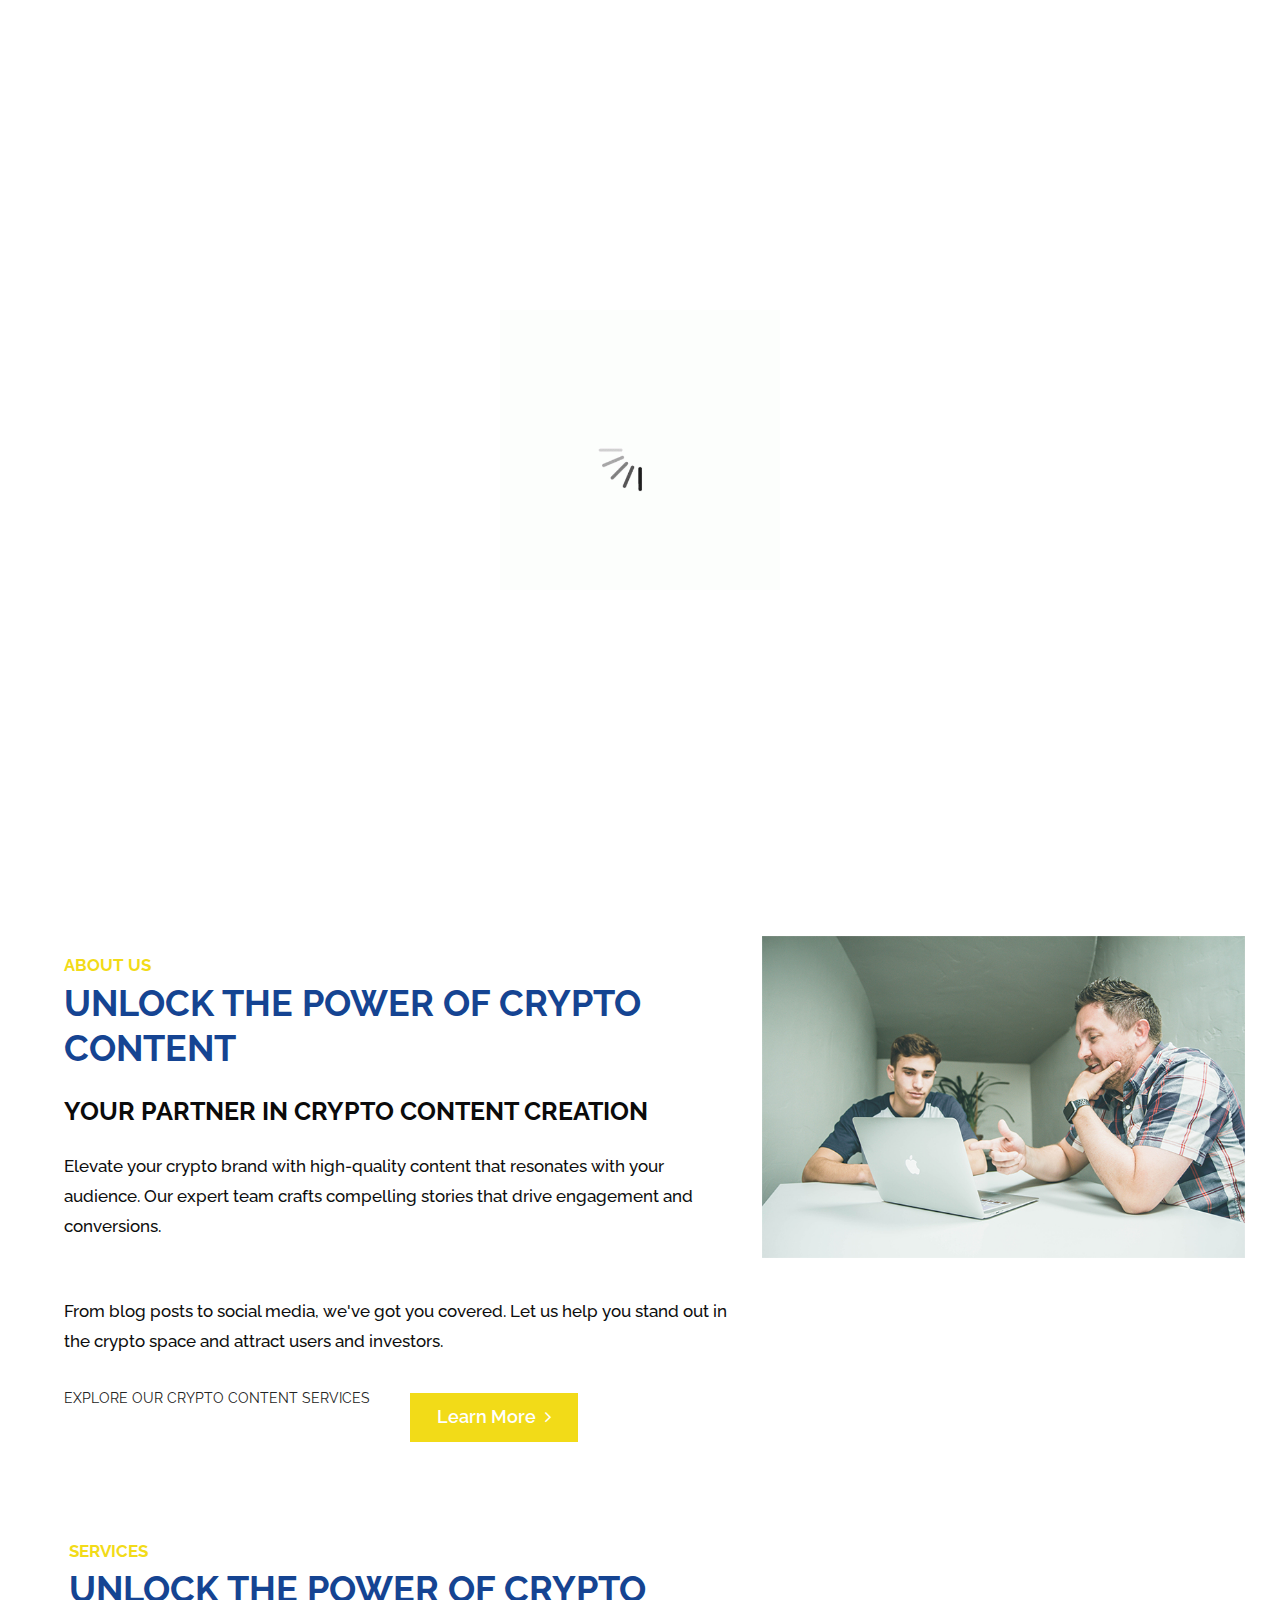
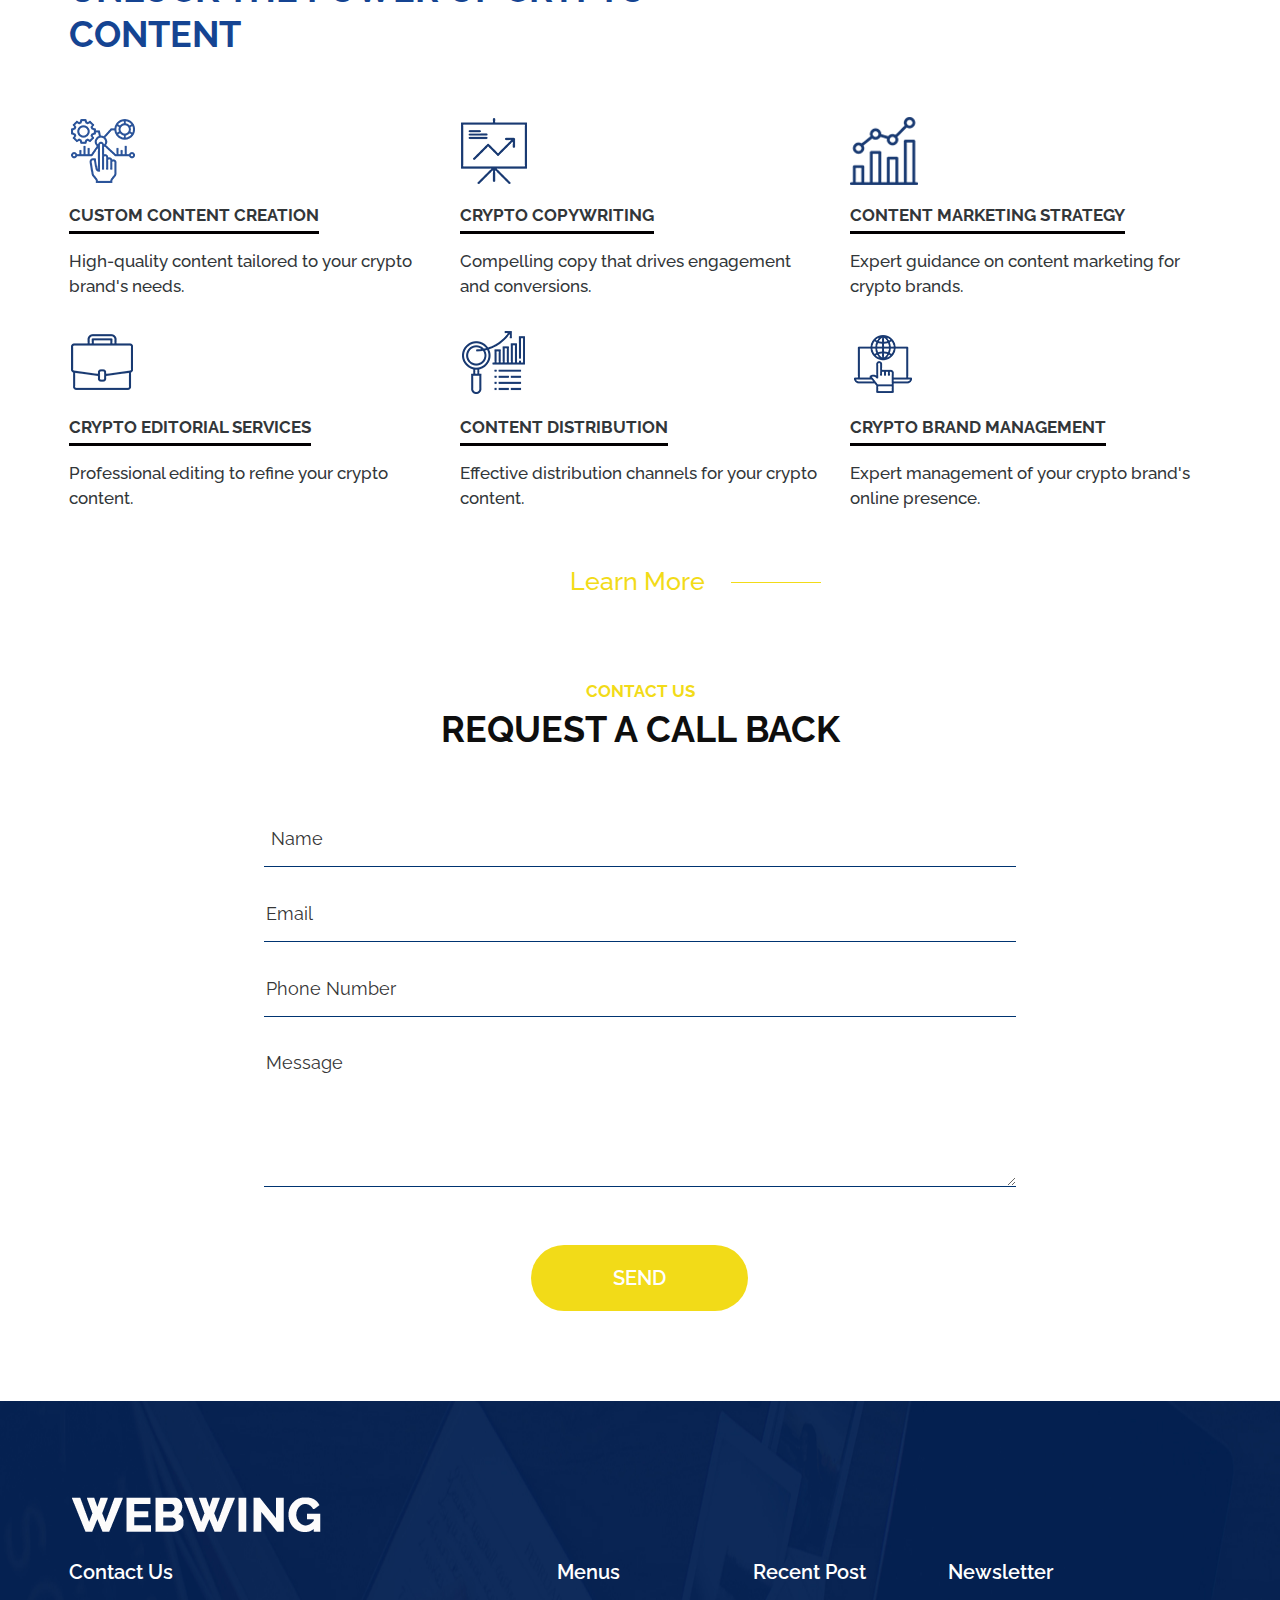
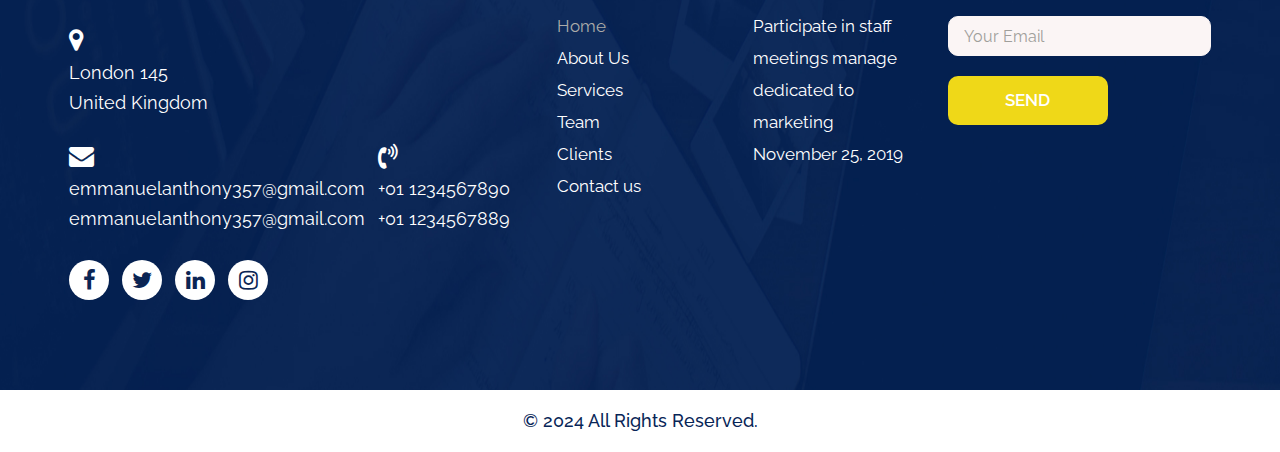
==== index.html @ 789f8408 "Changed the email" ====
<!DOCTYPE html>
<html lang="en">

<head>
   <!-- basic -->
   <meta charset="utf-8">
   <meta http-equiv="X-UA-Compatible" content="IE=edge">
   <!-- mobile metas -->
   <meta name="viewport" content="width=device-width, initial-scale=1">
   <meta name="viewport" content="initial-scale=1, maximum-scale=1">
   <!-- site metas -->
   <title>CoinCraft Co.</title>
   <meta name="keywords" content="">
   <meta name="description" content="">
   <meta name="author" content="">
   <!-- bootstrap css -->
   <link rel="stylesheet" href="css/bootstrap.min.css">
   <!-- style css -->
   <link rel="stylesheet" href="css/style.css">
   <!-- Responsive-->
   <link rel="stylesheet" href="css/responsive.css">
   <link rel="stylesheet" href="css/owl.carousel.min.css">
   <!-- fevicon -->
   <link rel="icon" href="images/fevicon.png" type="image/gif" />
   <!-- Scrollbar Custom CSS -->
   <link rel="stylesheet" href="css/jquery.mCustomScrollbar.min.css">
   <!-- Tweaks for older IEs-->
   <link rel="stylesheet" href="https://netdna.bootstrapcdn.com/font-awesome/4.0.3/css/font-awesome.css">
   <link rel="stylesheet" href="https://cdnjs.cloudflare.com/ajax/libs/fancybox/2.1.5/jquery.fancybox.min.css" media="screen">
   <link rel="stylesheet" href="https://cdnjs.cloudflare.com/ajax/libs/animate.css/4.1.1/animate.min.css" />
   <!--[if lt IE 9]>
      <script src="https://oss.maxcdn.com/html5shiv/3.7.3/html5shiv.min.js"></script>
      <script src="https://oss.maxcdn.com/respond/1.4.2/respond.min.js"></script><![endif]-->
</head>
<!-- body -->

<body class="main-layout">
   <!-- loader  -->
   <div class="loader_bg">
      <div class="loader"><img src="images/loading.gif" alt="#" /></div>
   </div>
   <!-- end loader -->
   <!-- header -->
   <header>
      <!-- header inner -->
      <div class="header">
         <div class="header_to d_none">
            <div class="container">
               <div class="row">
                  <div class="col-md-6 col-sm-6 bg-black">
                     <ul class="lan">
                        <li><i class="fa fa-globe" aria-hidden="true"></i> Language : <img src="images/fleg.png" alt="#" /></li>
                     </ul>
                     <form action="#">
                        <div class="select-box">
                           <label for="select-box1" class="label select-box1"><span class="label-desc">English</span> </label>
                           <select id="select-box1" class="select">
                              <option value="Choice 1">English</option>
                              <option value="Choice 1">Falkla</option>
                              <option value="Choice 2">Germa</option>
                              <option value="Choice 3">Neverl</option>
                           </select>
                        </div>
                     </form>
                  </div>

               </div>
            </div>
         </div>
         <div class="header_midil">
            <div class="container">
               <div class="row d_flex">
                  <div class="col-md-4 col-sm-4 d_none">
                     <ul class="conta_icon">
                        <li><a href="#"><i class="fa fa-phone" aria-hidden="true"></i> Call Us : +01 1234567890</a> </li>
                     </ul>
                  </div>
 <div class="col-md-4 col-sm-4">
  <a class="logo" href="#">
    <h1 class="logo-text text-uppercase font-weight-bold" style="font-size: 36px; letter-spacing: 2px; color: #F7DC6F;">CoinCraft Co.</h1>
  </a>
</div>
                  <div class="col-md-4 col-sm-4 d_none">
                     <ul class="conta_icon ">
                        <li><a href="mailto:emmanuelanthony357@gmail.com"><i class="fa fa-envelope" aria-hidden="true"></i> emmanuelanthony357@gmail.com</a> </li>
                     </ul>
                  </div>
               </div>
            </div>
         </div>
         <div class="header_bo">
            <div class="container">
               <div class="row">
                  <div class="col-md-9 col-sm-7">
                     <nav class="navigation navbar navbar-expand-md navbar-dark ">
                        <button class="navbar-toggler" type="button" data-toggle="collapse" data-target="#navbarsExample04" aria-controls="navbarsExample04" aria-expanded="false" aria-label="Toggle navigation">
                           <span class="navbar-toggler-icon"></span>
                        </button>
                        <div class="collapse navbar-collapse" id="navbarsExample04">
                           <ul class="navbar-nav mr-auto">
                              <li class="nav-item active">
                                 <a class="nav-link" href="index.html"> Home </a>
                              </li>
                              <li class="nav-item">
                                 <a class="nav-link" href="about.html">about</a>
                              </li>
                              <li class="nav-item">
                                 <a class="nav-link" href="service.html">services</a>
                              </li>
                              <li class="nav-item">
                                 <a class="nav-link" href="team.html">team </a>
                              </li>
                              <li class="nav-item">
                                 <a class="nav-link" href="client.html">Clients</a>
                              </li>
                              <li class="nav-item">
                                 <a class="nav-link" href="contact.html"> contact us </a>
                              </li>
                           </ul>
                        </div>
                     </nav>
                  </div>
                  <div class="col-md-3 col-sm-5 d_none">
                     <ul class="sign">
                        <li><a href="#"><i class="fa fa-search" aria-hidden="true"></i></a></li>
                        <li><a class="sign_btn" href="#">sign up now</a></li>
                     </ul>
                  </div>
               </div>
            </div>
         </div>
      </div>
   </header>
   <!-- end header inner -->
   <!-- end header -->

   <!-- banner -->
<section class="banner_main">
  <div class="container">
    <div class="row">
      <div class="col-md-7 col-lg-7">
        <div class="text-bg">
          <h1 class="animate__animated animate__fadeInDown">Unlock the Power of <br>Crypto Content</h1>
          <span class="animate__animated animate__fadeInUp">One-Stop Solutions for Crypto Brands</span>
          <p class="animate__animated animate__fadeInLeft">Elevate your crypto project with high-quality content that resonates with your audience. From blog posts to social media, we've got you covered. "How can you stand out in the crypto space if your story isn't being told?" "How can you attract users and investors if your content isn't making an impact?"</p>
          <a href="#" class="animate__animated animate__bounceIn">Explore Our Crypto Content Services</a>
        </div>
      </div>
      <div class="col-md-5 col-lg-5">
        <div class="ban_img">
          <figure><img src="images/crypto_content_img.png" alt="#" class="animate__animated animate__zoomIn"/></figure>
        </div>
      </div>
    </div>
  </div>
</section>
   <!-- end banner -->
   <!-- about section -->
  <div id="about" class="about">
  <div class="container-fluid">
    <div class="row">
      <div class="col-md-12 col-lg-7">
        <div class="about_box">
          <div class="titlepage">
            <h2>
              <strong class="yellow">About Us</strong>
              <br>UNLOCK THE POWER OF CRYPTO CONTENT
            </h2>
          </div>
          <h3>YOUR PARTNER IN CRYPTO CONTENT CREATION</h3>
          <p>
            Elevate your crypto brand with high-quality content that resonates with your audience. Our expert team crafts compelling stories that drive engagement and conversions.
          </p>
          <p>
            From blog posts to social media, we've got you covered. Let us help you stand out in the crypto space and attract users and investors.
          </p>
          <a href="#" class="try">EXPLORE OUR CRYPTO CONTENT SERVICES</a>
          <a href="#" class="read_morea">Learn More <i class="fa fa-angle-right" aria-hidden="true"></i></a>
        </div>
      </div>
      <div class="col-md-12 col-lg-5">
        <div class="about_img">
          <figure><img src="images/about_img2.jpg" alt="Crypto Content Creation" /></figure>
        </div>
      </div>
    </div>
  </div>
</div>
   <!-- about section -->
   <!-- service section -->
   <div id="service" class="service">
  <div class="container">
    <div class="row">
      <div class="col-md-7">
        <div class="titlepage">
          <h2>
            <strong class="yellow">Services</strong>
            <br>UNLOCK THE POWER OF CRYPTO CONTENT
          </h2>
        </div>
      </div>
    </div>
    <div class="row">
      <div class="col-md-4 col-sm-6">
        <div id="ho_color" class="service_box">
          <img src="images/service_icon1.png" alt="#" />
          <h3>CUSTOM CONTENT CREATION</h3>
          <p>High-quality content tailored to your crypto brand's needs.</p>
        </div>
      </div>
      <div class="col-md-4 col-sm-6">
        <div id="ho_color" class="service_box">
          <img src="images/service_icon2.png" alt="#" />
          <h3>CRYPTO COPYWRITING</h3>
          <p>Compelling copy that drives engagement and conversions.</p>
        </div>
      </div>
      <div class="col-md-4 col-sm-6">
        <div id="ho_color" class="service_box">
          <img src="images/service_icon3.png" alt="#" />
          <h3>CONTENT MARKETING STRATEGY</h3>
          <p>Expert guidance on content marketing for crypto brands.</p>
        </div>
      </div>
      <div class="col-md-4 col-sm-6">
        <div id="ho_color" class="service_box">
          <img src="images/service_icon4.png" alt="#" />
          <h3>CRYPTO EDITORIAL SERVICES</h3>
          <p>Professional editing to refine your crypto content.</p>
        </div>
      </div>
      <div class="col-md-4 col-sm-6">
        <div id="ho_color" class="service_box">
          <img src="images/service_icon5.png" alt="#" />
          <h3>CONTENT DISTRIBUTION</h3>
          <p>Effective distribution channels for your crypto content.</p>
        </div>
      </div>
      <div class="col-md-4 col-sm-6">
        <div id="ho_color" class="service_box">
          <img src="images/service_icon6.png" alt="#" />
          <h3>CRYPTO BRAND MANAGEMENT</h3>
          <p>Expert management of your crypto brand's online presence.</p>
        </div>
      </div>
      <div class="col-md-12">
        <a class="read_more" href="#">Learn More</a>
      </div>
    </div>
  </div>
</div>
   <!-- service section -->

   <!-- end portfolio section -->
   <!-- business  section -->

   <!-- end business  section -->
   <!-- team  section -->

   <!-- end team  section -->
   <!-- testimonial -->

   <!-- end testimonial -->
   <!-- contact  section -->
   <div id="contact" class="contact ">
      <div class="container">
         <div class="row">
            <div class="col-md-12">
               <div class="titlepage">
                  <h2><strong class="yellow">Contact us</strong><br>Request a call back</h2>
               </div>
            </div>
         </div>
         <div class="row">
            <div class="col-md-8 offset-md-2">
               <form id="post_form" class="contact_form">
                  <div class="row">
                     <div class="col-md-12 ">
                        <input class="contact_control" placeholder=" Name" type="type" name="Name">
                     </div>
                     <div class="col-md-12">
                        <input class="contact_control" placeholder="Email" type="type" name="Email">
                     </div>
                     <div class="col-md-12">
                        <input class="contact_control" placeholder="Phone Number " type="type" name="Phone Number ">
                     </div>
                     <div class="col-md-12">
                        <textarea class="textarea" placeholder="Message" type="type" Message="Name">Message </textarea>
                     </div>
                     <div class="col-md-12">
                        <button class="send_btn">Send</button>
                     </div>
               </form>
            </div>
         </div>
      </div>
   </div>

   <!-- end contact  section -->
   <!--  footer -->
   <footer>
      <div class="footer">
         <div class="container">
            <div class="row">
               <div class="col-md-12">
                  <a class="logo2" href="#"><img src="images/loogo2.png" alt="#" /></a>
               </div>
               <div class="col-lg-5 col-md-6 col-sm-6">
                  <h3>Contact Us</h3>
                  <ul class="location_icon">
                     <li><a href="#"><i class="fa fa-map-marker" aria-hidden="true"></i></a> London 145
                        <br> United Kingdom
                     </li>
                     <li><a href="mailto:emmanuelanthony357@gmail.com"><i class="fa fa-envelope" aria-hidden="true"></i></a>emmanuelanthony357@gmail.com<br> emmanuelanthony357@gmail.com</li>
                     <li><a href="#"><i class="fa fa-volume-control-phone" aria-hidden="true"></i></a>+01 1234567890<br>+01 1234567889</li>
                  </ul>
                  <ul class="social_icon">
                     <li> <a href="#"><i class="fa fa-facebook-f"></i></a></li>
                     <li> <a href="#"><i class="fa fa-twitter"></i></a></li>
                     <li> <a href="#"> <i class="fa fa-linkedin" aria-hidden="true"></i></a></li>
                     <li> <a href="#"><i class="fa fa-instagram"></i></a></li>
                  </ul>
               </div>
               <div class="col-lg-2 col-md-6 col-sm-6">
                  <h3>Menus</h3>
                  <ul class="link_icon">
                     <li class="active"> <a href="index.html"> Home</a></li>
                     <li>
                        <a href="about.html">
                           </i>About Us
                     </li>
                     <li> <a href="service.html"> </i>Services</a></li>
                     <li> <a href="team.html"></i>Team</a></li>
                     <li> <a href="client.html"></i>Clients</a></li>
                     <li> <a href="contact.html"></i>Contact us</a></li>
                  </ul>
               </div>
               <div class="col-lg-2 col-md-6 col-sm-6">
                  <h3>Recent Post</h3>
                  <ul class="link_icon">
                     <li> <a href="#"> Participate in staff </a></li>
                     <li>
                        <a href="#">
                           meetings manage
                     </li>
                     <li> <a href="#"> dedicated to </a></li>
                     <li> <a href="#"> marketing</a></li>
                     <li> <a href="#"> November 25, 2019</a></li>
                  </ul>
               </div>
               <div class="col-lg-3 col-md-6 col-sm-6">
                  <h3>Newsletter</h3>
                  <form id="request" class="main_form">
                     <div class="row">
                        <div class="col-md-12 ">
                           <input class="news" placeholder="Your Email" type="type" name="Your Email">
                        </div>
                        <div class="col-md-12">
                           <button class="send_btn">Send</button>
                        </div>
                     </div>
                  </form>
               </div>
            </div>
         </div>
         <div class="copyright">
            <div class="container">
               <div class="row">
                  <div class="col-md-12">
                     <p>© 2024 All Rights Reserved.</p>
                  </div>
               </div>
            </div>
         </div>
      </div>
   </footer>
   <!-- end footer -->
   <!-- Javascript files-->
   <script src="js/jquery.min.js"></script>
   <script src="js/popper.min.js"></script>
   <script src="js/bootstrap.bundle.min.js"></script>
   <script src="js/jquery-3.0.0.min.js"></script>
   <script src="js/owl.carousel.min.js"></script>
   <!-- sidebar -->
   <script src="js/jquery.mCustomScrollbar.concat.min.js"></script>
   <script src="js/custom.js"></script>
</body>

</html>
---- css/style.css ----
/*--------------------------------------------------------------------- File Name: style.css ---------------------------------------------------------------------*/

/*--------------------------------------------------------------------- import Fonts ---------------------------------------------------------------------*/

@import url("https://fonts.googleapis.com/css?family=Rajdhani:300,400,500,600,700");
@import url("https://fonts.googleapis.com/css?family=Poppins:100,100i,200,200i,300,300i,400,400i,500,500i,600,600i,700,700i,800,800i,900,900i");
@import url("https://fonts.googleapis.com/css?family=Raleway:100,400,600,700,900&display=swap");

/*****---------------------------------------- 1) font-family: 'Rajdhani', sans-serif;
 2) font-family: 'Poppins', sans-serif;
 ----------------------------------------*****/

/*--------------------------------------------------------------------- import Files ---------------------------------------------------------------------*/

@import url(animate.min.css);
@import url(normalize.css);
@import url(icomoon.css);
@import url(font-awesome.min.css);
@import url(meanmenu.css);
@import url(owl.carousel.min.css);
@import url(swiper.min.css);
@import url(slick.css);
@import url(jquery.fancybox.min.css);
@import url(jquery-ui.css);
@import url(nice-select.css);

/*--------------------------------------------------------------------- skeleton ---------------------------------------------------------------------*/

* {
  box-sizing: border-box !important;
}

html {
  scroll-behavior: smooth;
}

body {
  background: #fff;
  color: #090909;
  font-size: 14px;
  font-family: "Raleway", sans-serif;
  line-height: 1.80857;
  font-weight: normal;
}

.container {
  max-width: 1172px;
}

a {
  color: #1f1f1f;
  text-decoration: none !important;
  outline: none !important;
  -webkit-transition: all 0.3s ease-in-out;
  -moz-transition: all 0.3s ease-in-out;
  -ms-transition: all 0.3s ease-in-out;
  -o-transition: all 0.3s ease-in-out;
  transition: all 0.3s ease-in-out;
}

h1,
h2,
h3,
h4,
h5,
h6 {
  letter-spacing: 0;
  font-weight: normal;
  position: relative;
  padding: 0 0 10px 0;
  font-weight: normal;
  line-height: normal;
  color: #090909;
  margin: 0;
}

h1 {
  font-size: 24px;
  font-family: "Raleway", sans-serif;
}

h2 {
  font-size: 22px;
}

h3 {
  font-size: 18px;
}

h4 {
  font-size: 16px;
}

h5 {
  font-size: 14px;
}

h6 {
  font-size: 13px;
}

*,
*::after,
*::before {
  -webkit-box-sizing: border-box;
  -moz-box-sizing: border-box;
  box-sizing: border-box;
}

h1 a,
h2 a,
h3 a,
h4 a,
h5 a,
h6 a {
  color: #fff;
  text-decoration: none !important;
  opacity: 1;
}

button:focus {
  outline: none;
}

ul,
li,
ol {
  margin: 0px;
  padding: 0px;
  list-style: none;
}

p {
  margin: 0px;
  font-weight: 500;
  font-size: 15px;
  line-height: 24px;
}

a {
  color: #222222;
  text-decoration: none;
  outline: none !important;
}

a,
.btn {
  text-decoration: none !important;
  outline: none !important;
  -webkit-transition: all 0.3s ease-in-out;
  -moz-transition: all 0.3s ease-in-out;
  -ms-transition: all 0.3s ease-in-out;
  -o-transition: all 0.3s ease-in-out;
  transition: all 0.3s ease-in-out;
}

img {
  max-width: 100%;
  height: auto;
}

:focus {
  outline: 0;
}

.btn-custom {
  margin-top: 20px;
  background-color: transparent !important;
  border: 2px solid #ddd;
  padding: 12px 40px;
  font-size: 16px;
}

.lead {
  font-size: 18px;
  line-height: 30px;
  color: #767676;
  margin: 0;
  padding: 0;
}

.form-control:focus {
  border-color: #ffffff !important;
  box-shadow: 0 0 0 0.2rem rgba(255, 255, 255, 0.25);
}

.navbar-form input {
  border: none !important;
}

.badge {
  font-weight: 500;
}

blockquote {
  margin: 20px 0 20px;
  padding: 30px;
}

button {
  border: 0;
  margin: 0;
  padding: 0;
  cursor: pointer;
}

.full {
  float: left;
  width: 100%;
}

.full {
  width: 100%;
  float: left;
  margin: 0;
  padding: 0;
}

/**-- heading section --**/

/*---------------------------- preloader area ----------------------------*/

.loader_bg {
  position: fixed;
  z-index: 9999999;
  background: #fff;
  width: 100%;
  height: 100%;
}

.loader {
  height: 100%;
  width: 100%;
  position: absolute;
  left: 0;
  top: 0;
  display: flex;
  justify-content: center;
  align-items: center;
}

.loader img {
  width: 280px;
}

ul.btn {
  float: right;
}

ul.btn li {
  display: inline-block;
  padding: 0 25px;
}

ul.btn li a {
  color: #fff;
  font-size: 16px;
}

ul.btn li:last-child {
  padding-right: 0;
}

/*-- header area --*/

/*--------------------------------------------------------------------- top banner area ---------------------------------------------------------------------*/

/*--------------------------------------------------------------------- layout new css ---------------------------------------------------------------------*/

.header {
  width: 100%;
}

.header_to {
  background-color: #032154;
  padding: 9px 0;
}

ul.lan li i {
  padding-right: 5px;
}

ul.lan li {
  float: left;
  color: #fff;
  font-weight: 500;
  font-size: 17px;
}

.select-box {
  cursor: pointer;
  position: relative;
  max-width: 100px;
  display: flex;
  width: 100%;
  flex-wrap: wrap;
}

.select,
.label {
  color: #fff;
  display: block;
  font-size: 16px;
}

.select {
  width: 100%;
  position: absolute;
  top: 0;
  padding: 5px 0;
  opacity: 0;
  -ms-filter: "progid:DXImageTransform.Microsoft.Alpha(Opacity=0)";
  background: none transparent;
  border: 0 none;
}

.select-box1 {
  border-radius: 30px;
}

.label {
  position: relative;
  padding: 0px 23px 0px 9px;
  cursor: pointer;
  margin-bottom: 0;
}

.open .label::after {
  content: "▲";
}

.label::after {
  content: "▼";
  font-size: 15px;
  position: absolute;
  right: -3px;
  top: 5px;
  background: #f2db18;
  width: 20px;
  height: 21px;
  line-height: 15px;
  text-align: center;
  padding-top: 3px;
}

ul.social_icon1 {
  display: flex;
  justify-content: flex-end;
  flex-wrap: wrap;
}

ul.social_icon1 li {
  height: 30px;
  color: #fff;
  display: flex;
  flex-wrap: wrap;
  align-items: center;
  padding-right: 15px;
}

ul.social_icon1 li a {
  color: #fff;
  float: left;
  text-align: center;
  line-height: 31px;
  border-radius: 100%;
  font-size: 20px;
}

ul.social_icon1 li:last-child {
  padding-right: 0px;
}

.header_midil {
  background-color: #fff;
  width: 100%;
  padding: 45px 0;
}

.logo {
  text-align: center;
  display: block;
}

.d_none1 {
  text-align: right;
}

ul.conta_icon li {
  display: inline-block;
}

ul.conta_icon li a i {
  padding-right: 5px;
  color: #f2db18;
}

ul.conta_icon li a {
  color: #271e0a;
  font-size: 17px;
  font-weight: 600;
}

ul.conta_icon li a:hover {
  color: #f2db18;
  text-decoration: underline !important;
}

.search {
  padding: 24px 0;
  text-align: right;
}

.form_sea {
  border: #fff solid 1px;
  padding: 0px 15px;
  color: #000;
  height: 40px;
  position: relative;
  width: 100%;
  font-size: 17px;
}

.seach_icon {
  position: absolute;
  margin-left: -30px;
  z-index: 999;
  background: transparent;
  padding: 4px 0px 0px 0px;
  color: #b7b7b7;
  font-size: 17px;
}

.header_bo {
  background-color: #032154;
  width: 100%;
  height: 70px;
}

/*-- navigation--*/

.navigation.navbar {
  float: left;
  padding: 0;
}

.navigation.navbar-dark .navbar-nav .nav-link {
  padding: 25px 22px;
  font-weight: 600;
  margin: 0 8px;
  color: #ffffff;
  font-size: 17px;
  line-height: 20px;
  text-transform: uppercase;
}

.navigation.navbar-dark .navbar-nav .nav-link:focus,
.navigation.navbar-dark .navbar-nav .nav-link:hover {
  color: #ffffff;
  background-color: #f2db18;
}

.navigation.navbar-dark .navbar-nav .active > .nav-link,
.navigation.navbar-dark .navbar-nav .nav-link.active,
.navigation.navbar-dark .navbar-nav .nav-link.show,
.navigation.navbar-dark .navbar-nav .show > .nav-link {
  color: #ffffff;
  background-color: #f2db18;
}

.navbar-expand-md .navbar-nav {
  padding-right: 10px;
}

ul.sign {
  padding: 13px 0;
}

ul.sign li a {
  color: #fff;
  font-size: 20px;
}

ul.sign li a i {
  float: left;
  padding-top: 12px;
}

.sign_btn {
  float: right;
  max-width: 161px;
  background: #f2db18;
  font-size: 17px !important;
  width: 100%;
  text-align: center;
  border-radius: 10px;
  padding: 6px 0;
  font-weight: 600;
  text-transform: uppercase;
}

.sign_btn:hover {
  background-color: #000;
}

/** banner section **/

.banner_main {
  padding: 60px 0 0px 0;
  background: url(../images/banner.jpg);
  background-size: 100% 100%;
  background-repeat: no-repeat;
}

.text-bg {
  text-align: left;
  padding-top: 120px;
}

.text-bg h1 {
  color: #fff;
  font-size: 60px;
  line-height: 70px;
  font-weight: bold;
}

.text-bg span {
  line-height: 28px;
  padding-bottom: 20px;
  display: block;
  color: #f2db18;
  font-size: 30px;
  font-weight: 600;
}

.text-bg p {
  line-height: 28px;
  padding-bottom: 70px;
  display: block;
  color: #fff;
  font-size: 17px;
}

.text-bg a {
  font-size: 25px;
  color: #fff;
  font-weight: 600;
  text-align: left;
  display: inline-block;
  transition: ease-in all 0.5s;
  position: relative;
  line-height: 1px;
}

.text-bg a::before {
  position: absolute;
  content: "";
  top: 3px;
  border-right: #ffff00 solid 1px;
  border-width: 90px;
  height: 1px;
  right: -111px;
}

.text-bg a:hover {
  color: #fff;
  transition: ease-in all 0.5s;
}

.ban_img figure {
  margin: 0;
}

/** end banner section **/

.titlepage {
  text-align: left;
  padding-bottom: 60px;
}

.titlepage h2 {
  font-size: 36px;
  color: #154492;
  line-height: 45px;
  font-weight: bold;
  padding: 0;
  display: block;
  text-transform: uppercase;
}

.yellow {
  color: #f2db18;
  font-size: 17px;
  font-weight: bold;
  text-transform: uppercase;
  line-height: 28px;
}

.titlepage p {
  font-size: 20px;
  color: #090a0b;
  padding-top: 30px;
}

.d_flex {
  display: flex;
  align-items: center;
  flex-wrap: wrap;
}

.read_more {
  font-size: 25px;
  color: #fff !important;
  text-align: left;
  display: inline-block;
  border-radius: 10px;
  font-weight: 500;
  position: relative;
  padding: 0;
  line-height: 1px;
  max-width: 140px;
  width: 100%;
}

.read_more::before {
  position: absolute;
  content: "";
  top: 1px;
  border-right: #ddd solid 1px;
  border-width: 90px;
  height: 1px;
  right: -111px;
}

/** about section **/

.about {
  padding-top: 90px;
  background-color: #fff;
}

.about .titlepage {
  text-align: left;
  padding-bottom: 25px;
}

.about_img {
  padding-right: 20px;
}

.about_img figure {
  margin: 0;
}

.about_img figure img {
  width: 100%;
}

.about_box {
  text-align: left;
  max-width: 668px;
  width: 100%;
  float: right;
}

.about_box h3 {
  color: #0b0b0b;
  font-size: 25px;
  font-weight: bold;
  padding: 0;
  line-height: 30px;
  text-transform: uppercase;
}

.about_box span {
  font-size: 17px;
  font-weight: 600;
  color: #f2db18;
  line-height: 30px;
  padding-top: 25px;
  text-transform: uppercase;
  display: block;
}

.try {
  float: left;
}

.about_box p {
  font-size: 17px;
  padding-top: 25px;
  line-height: 30px;
  text-align: left;
  color: #0d0d0d;
  display: inline-block;
  padding-bottom: 30px;
}

.margin_bottom2 {
  margin-bottom: 30px;
}

.about .read_morea {
  margin-top: 7px;
  padding: 8px 0;
  margin-left: 40px;
  background-color: #f2db18;
  max-width: 168px;
  width: 100%;
  display: inline-block;
  text-align: center;
  font-size: 18px;
  color: #fff;
  font-weight: 600;
}

.about .read_morea i {
  padding-left: 5px;
}

.about .read_morea:hover {
  background-color: #000;
}

/** end about section **/

/** service section **/

.service {
  background-color: #fff;
  padding-top: 80px;
}

.service .service_box {
  margin-bottom: 30px;
}

.service .service_box img {
  display: block;
}

.service .service_box h3 {
  margin-top: 20px;
  color: #323639;
  font-size: 17px;
  font-weight: 700;
  line-height: 20px;
  text-transform: uppercase;
  border-bottom: #020001 solid 3px;
  display: inline-block;
  padding-bottom: 6px;
  transition: ease-in all 0.5s;
}

.service .service_box p {
  color: #323639;
  font-size: 17px;
  padding-top: 15px !important;
  padding: 0;
  line-height: 25px;
}

#ho_color:hover.service_box h3 {
  transition: ease-in all 0.5s;
  color: #f2db18;
  border-bottom: #f2db18 solid 3px;
}

.service .read_more {
  color: #f2db18 !important;
  margin: 0 auto;
  max-width: 140px;
  width: 100%;
  display: block;
  display: table;
  margin-top: 40px;
}

.service .read_more::before {
  border-right: #f2db18 solid 1px;
  border-right-width: 1px;
  border-width: 90px;
}

/** end service section **/

/** portfolio section **/

.portfolio {
  padding-top: 90px;
}

.portfolio .titlepage {
  text-align: left;
  padding-bottom: 40px;
}

.portfolio .titlepage h2 {
  color: #040300;
}

.portfolio .titlepage span {
  color: #040300;
  font-size: 17px;
  line-height: 28px;
  font-weight: 600;
}

.portfolio .titlepage p {
  color: #434343;
  font-size: 17px;
  line-height: 28px;
  padding-top: 15px;
}

.portfolio .portfolio_Carousel .carousel-caption {
  position: inherit;
  padding: 0;
}

.portfolio_box {
  text-align: center;
  position: relative;
}

.portfolio_img {
  margin-bottom: 30px;
}

.middle:hover {
  opacity: 1;
  z-index: 9999;
}

.middle {
  z-index: 9999;
  transition: 0.5s ease;
  opacity: 0;
  position: absolute;
  top: 45%;
  left: 50%;
  transform: translate(-50%, -50%);
  -ms-transform: translate(-50%, -50%);
  text-align: center;
  background-color: #ebd93cc2;
  width: 90%;
  height: 92%;
}

.text2 {
  background-color: transparent;
  color: white;
  font-size: 17px;
  padding: 7px 0px;
  width: 144px;
  margin-top: 50% !important;
  display: block;
  margin: 0 auto;
  border: #fff solid 2px;
}

.portfolio_Carousel .carousel-indicators {
  display: none;
}

#myCarousel a.carousel-control-prev {
  position: absolute;
  left: 20px;
}

#myCarousel a.carousel-control-next {
  right: 20px;
  position: absolute;
}

#myCarousel .carousel-control-next,
#myCarousel .carousel-control-prev {
  width: 60px;
  height: 60px;
  background: #29426c;
  opacity: 1;
  display: flex;
  align-items: center;
  justify-content: center;
  color: #fff;
  top: 42%;
  border-radius: 30px;
}

#myCarousel .carousel-control-prev:hover,
#myCarousel .carousel-control-next:hover,
#myCarousel .carousel-control-prev:focus,
#myCarousel .carousel-control-next:focus {
  background: #f2db18;
  color: #fff;
}

.portfolio .read_more {
  color: #f2db18 !important;
  margin: 0 auto;
  max-width: 140px;
  width: 100%;
  display: block;
  display: table;
  margin-top: 40px;
}

.portfolio .read_more::before {
  border-right: #f2db18 solid 1px;
  border-right-width: 1px;
  border-width: 90px;
}

/** end portfolio section **/

/** business section **/

.business {
  background: #fff;
  padding-top: 80px;
}

.business .titlepage h2 {
  color: #010000;
}

.business .titlepage p {
  color: #6f6f6e;
  padding-top: 10px;
}

.business .business_box {
  margin-bottom: 20px;
}

.business .business_box i {
  float: left;
  padding: 0;
  margin-right: 10px;
}

.business .business_box h3 {
  font-weight: bold;
  font-size: 40px;
  color: #29426c;
  padding-bottom: 3px;
  line-height: 42px;
}

.business .business_box p {
  color: #f2db18;
  font-size: 19px;
  font-weight: bold;
}

.business .read_more {
  color: #f2db18 !important;
  margin-top: 60px;
}

.business .read_more::before {
  border-right: #f2db18 solid 1px;
  border-width: 90px;
}

/** end business section **/

/** team section **/

.team {
  background: #fff;
  padding-top: 80px;
}

.team .titlepage h2 {
  color: #010000;
}

.team .team_Carousel .carousel-caption {
  position: inherit;
  padding: 0;
}

.team_box {
  text-align: center;
}

.team_img img {
  margin-bottom: 30px;
  border-radius: 220px;
  border: #ddd solid 15px;
}

ul.social_icont {
  margin-top: 41%;
  display: flex;
  align-content: center;
  align-items: center;
  justify-content: center;
}

ul.social_icont li {
  padding: 4px;
  display: flex;
  align-items: center;
  justify-content: center;
}

ul.social_icont li a {
  color: #060400;
  width: 40px;
  height: 40px;
  background: #fff;
  float: left;
  text-align: center;
  line-height: 40px;
  border-radius: 100%;
  font-size: 22px;
}

#ho_bg:hover.team_img img {
  border: #e5d660 solid 15px;
  background-color: #ddd;
}

.ho_socal:hover {
  opacity: 1;
}

.ho_socal {
  position: absolute;
  z-index: 9999;
  top: 13px;
  right: 0;
  bottom: 0;
  left: 0;
  transition: 0.5s ease;
  background-color: #082a63de;
  border-radius: 381px;
  width: 242px;
  margin: 0 auto;
  height: 247px;
  opacity: 0;
}

.team_Carousel .carousel-indicators {
  bottom: -30px;
  align-items: center;
}

.team_Carousel .carousel-indicators .active {
  background-color: #fff;
  padding: 5px;
  width: 20px;
  height: 20px;
  border: #183971 solid 4px;
}

.team_Carousel .carousel-indicators li {
  background-color: #f2db18;
  width: 15px;
  height: 15px;
  border-radius: 20px;
}

#team .carousel-control-next,
#team .carousel-control-prev {
  display: none;
}

/** end team section **/

/** testimonial section **/

.testimonial {
  padding-top: 90px;
  background-color: #fff;
}

.testimonial .titlepage {
  text-align: center;
}

.testimonial .titlepage h2 {
  color: #1d1d1d;
}

.testimonial .testimonial_Carousel .carousel-caption {
  position: inherit;
  padding: 0;
}

.testimonial_box {
  text-align: center;
}

.testimonial_Carousel .test_box span {
  font-size: 25px;
  font-weight: 600;
  line-height: 28px;
  padding-top: 27px;
  display: inline-block;
  color: #f2db18;
  text-transform: uppercase;
  margin-left: 20px;
  float: left;
}

.testimonial_Carousel .test_box p {
  font-size: 16px;
  padding: 20px;
  line-height: 28px;
  color: #383737;
  text-align: left;
  border: #f2db18 solid 1px;
  display: inline-block;
  margin-bottom: 30px;
}

.testimonial_Carousel .test_box i {
  float: left;
}

.testimonial_Carousel .carousel-indicators {
  bottom: 31px;
  margin-right: 0px;
}

.testimonial_Carousel .carousel-indicators li {
  background-color: #f2db18;
  width: 15px;
  height: 15px;
}

.testimonial_Carousel .carousel-indicators .active {
  background-color: #4231bd;
}

#testimo .carousel-control-next,
#testimo .carousel-control-prev {
  display: none;
}

/** end testimonial section **/

/** contact  section **/

.contact {
  padding-top: 80px;
  background: #fff;
}

.contact .titlepage {
  text-align: center;
}

.contact .titlepage h2 {
  color: #0e0e0e;
}

.contact_form .contact_control {
  margin-bottom: 20px;
  width: 100%;
  height: 55px;
  background: transparent;
  color: #363636;
  font-size: 18px;
  font-weight: normal;
  border-bottom: #003471 solid 1px !important;
  border: inherit;
}

.contact_form .textarea {
  margin-bottom: 20px;
  width: 100%;
  background: transparent;
  color: #363636;
  font-size: 18px;
  font-weight: normal;
  padding-top: 10px;
  height: 150px;
  border-bottom: #003471 solid 1px !important;
  border: inherit;
}

.contact_form .send_btn {
  font-size: 20px;
  transition: ease-in all 0.5s;
  background-color: #f2db18;
  text-transform: uppercase;
  color: #fffefe;
  padding: 15px 0px;
  border-radius: 40px;
  max-width: 217px;
  width: 100%;
  display: block;
  margin-top: 30px !important;
  font-weight: 600;
  margin: 0 auto;
}

.contact_form .send_btn:hover {
  background-color: #092352;
  transition: ease-in all 0.5s;
  color: #fff;
}

#post_form *::placeholder {
  color: #363636;
  opacity: 1;
}

/** end contact  section **/

/** footer **/

.footer {
  padding-top: 90px;
  background: url(../images/footer_bg.jpg);
  background-size: 100% 100%;
  background-repeat: no-repeat;
  text-align: center;
  margin-top: 90px;
}

.logo2 {
  float: left;
}

.footer h3 {
  color: #fff;
  font-weight: 600;
  font-size: 20px;
  line-height: 30px;
  text-align: left;
  margin-bottom: 19px;
  margin-top: 20px;
}

ul.location_icon {
  padding-top: 12px;
}

ul.location_icon li {
  font-size: 18px;
  line-height: 30px;
  color: #fff;
  text-align: left;
  padding-bottom: 26px;
  float: left;
  padding-right: 13px;
}

ul.location_icon li a i {
  display: block;
}

ul.location_icon li a {
  font-size: 25px;
  color: #fff;
  line-height: 35px;
}

ul.location_icon li a:hover {
  color: #eed818;
}

ul.social_icon {
  float: left;
}

ul.social_icon li {
  float: left;
  height: 60px;
  padding-right: 13px;
}

ul.social_icon li:last-child {
  padding-right: 0px;
}

ul.social_icon li a {
  color: #0b2554;
  width: 40px;
  height: 40px;
  background: #fff;
  float: left;
  text-align: center;
  line-height: 40px;
  border-radius: 100%;
  font-size: 22px;
}

ul.social_icon li a:hover {
  background: #eed818;
  color: #fff;
}

ul.link_icon li {
  display: flex;
  margin-bottom: 12px;
  flex-wrap: wrap;
}

ul.link_icon li.active a {
  color: #acaba9;
}

ul.link_icon li a {
  color: #fff;
  float: left;
  text-align: left;
  line-height: 20px;
  font-size: 17px;
}

ul.link_icon li a:hover {
  color: #acaba9;
}

ul.img_icon {
  float: left;
}

ul.img_icon li {
  display: block;
  padding-bottom: 10px;
  float: left;
  padding-right: 10px;
}

.main_form .news {
  padding: 0px 15px;
  margin-bottom: 20px;
  width: 100%;
  height: 40px;
  background: #fbf5f5;
  color: #a09f9b;
  font-size: 16px;
  font-weight: normal;
  border: #fbf5f5 solid 1px;
  border-radius: 10px;
}

.main_form .send_btn {
  font-size: 17px;
  transition: ease-in all 0.5s;
  background-color: #efd818;
  text-transform: uppercase;
  color: #fff;
  padding: 9px 0px;
  max-width: 160px;
  width: 100%;
  display: block;
  border-radius: 10px;
  font-weight: 600;
}

.main_form .send_btn:hover {
  background-color: #000;
  transition: ease-in all 0.5s;
  color: #fff;
}

#request *::placeholder {
  color: #a09f9b;
  opacity: 1;
}

.copyright {
  background-color: #fff;
  margin-top: 70px;
  padding: 20px 0px;
}

.copyright p {
  color: #082557;
  font-size: 18px;
  line-height: 22px;
  text-align: center;
}

.copyright a {
  color: #082557;
}

.copyright a:hover {
  color: #fff;
}

/** end footer **/
---- css/responsive.css ----
/*--------------------------------------------------------------------- File Name: responsive.css ---------------------------------------------------------------------*/

@media (min-width: 1200px) and (max-width: 1342px) {
    
}

@media (min-width: 992px) and (max-width: 1199px) {
    .navigation.navbar-dark .navbar-nav .nav-link {
      margin: 0 0px;
    }
   

    .testimonial_Carousel .test_box span {

    font-size: 21px;}
    ul.location_icon li {padding-right: 12px; font-size: 15px;}
    ul.link_icon li a {font-size: 16px;}
}

@media (min-width: 768px) and (max-width: 991px) {
    .navigation.navbar-dark .navbar-nav .nav-link {
      padding: 25px 10px;

margin: 0 0px;
    }
    .sign_btn {max-width: 128px;
font-size: 14px !important;}
    .text-bg h1 {
font-size: 39px;
line-height: 49px;
    }
    .about_box {max-width: inherit; margin-bottom: 30px;}
    .titlepage h2 {
      font-size: 27px;
    }
   
    .ho_socal {width: 190px;
height: 187px;}
    .testimonial_Carousel .test_box span {font-size: 15px;
margin-left: 7px;}
    ul.location_icon li {font-size: 14px;
padding-right: 10px;}
}

@media (min-width: 576px) and (max-width: 767px) {



    .text-bg {padding-top: 30px; margin-bottom: 30px;}
    .text-bg h1 {font-size: 52px;

line-height: 66px;}
    
   .about_box {margin-bottom: 30px;}
   .ho_socal {width: 217px;
height: 214px;}

.d_none1 {display: none;}
.titlepage h2 {font-size: 28px;}
ul.conta_icon li a {font-size: 12px;}
    .navigation.navbar {
        float: left;
        display: inherit !important;
        padding: 0;
        width: 100%;
        padding-top: 12px;
    }
    .navigation .navbar-collapse {
        background: #000;
        padding: 20px;
       margin-top: 58px;
        position: absolute;
        width: 100%;
        margin-right: 20px;
        z-index: 999;
    }
    .navigation.navbar-dark .navbar-nav .nav-link {
       padding: 10px 10px
        color: #fff;
    }
    .navigation.navbar-dark .navbar-toggler {
        border: inherit;
        float: left;
        padding: 0;
        margin-top: 15px;
    }
    .navigation.navbar-dark .navbar-toggler-icon {
        background: url(../images/menu_icon.png);
        background-repeat: no-repeat;
    }
    .margin_bottom1 {
        margin-bottom: 30px !important;
    }
}

@media (max-width: 575px) {
   
    .logo {
        text-align: center !important;
        padding-bottom: 6px;
       text-align: center;
    }
    .d_none {display: none;}
    .text-bg {margin-bottom: 30px; padding-top: 0;}
    .text-bg h1 {
font-size: 28px;
line-height: 38px;
    }
    .titlepage h2 {
        font-size: 27px;
    }
    .about_box {margin-bottom: 30px;}
    .service .read_more {margin: inherit;}
    .d_none1 {display: none;}
   .ho_socal {width: 228px;


height: 231px;}
    .testimonial_Carousel .carousel-indicators {bottom: -4px;}
    .navigation.navbar {
        float: right;
        display: inherit !important;
        padding: 0;
        width: 100%;
        margin-top: 20px;
    }
    .navigation .navbar-collapse {
        background: #000;
        padding: 20px;
       margin-top: 50px;
        position: absolute;
        width: 100%;
        margin-right: 20px;
        z-index: 999;
    }
    .navigation.navbar-dark .navbar-nav .nav-link {
        padding: 10px 10px;
        color: #fff;
    }
    .navigation.navbar-dark .navbar-toggler {
        float: right;
        margin-right: 2px;
        border: inherit;
    }
    .testimonial_box {
        padding: 0px 19px 40px 20px;
    }
    .navigation.navbar-dark .navbar-toggler-icon {
        background: url(../images/menu_icon.png);
        background-repeat: no-repeat;
    }
}
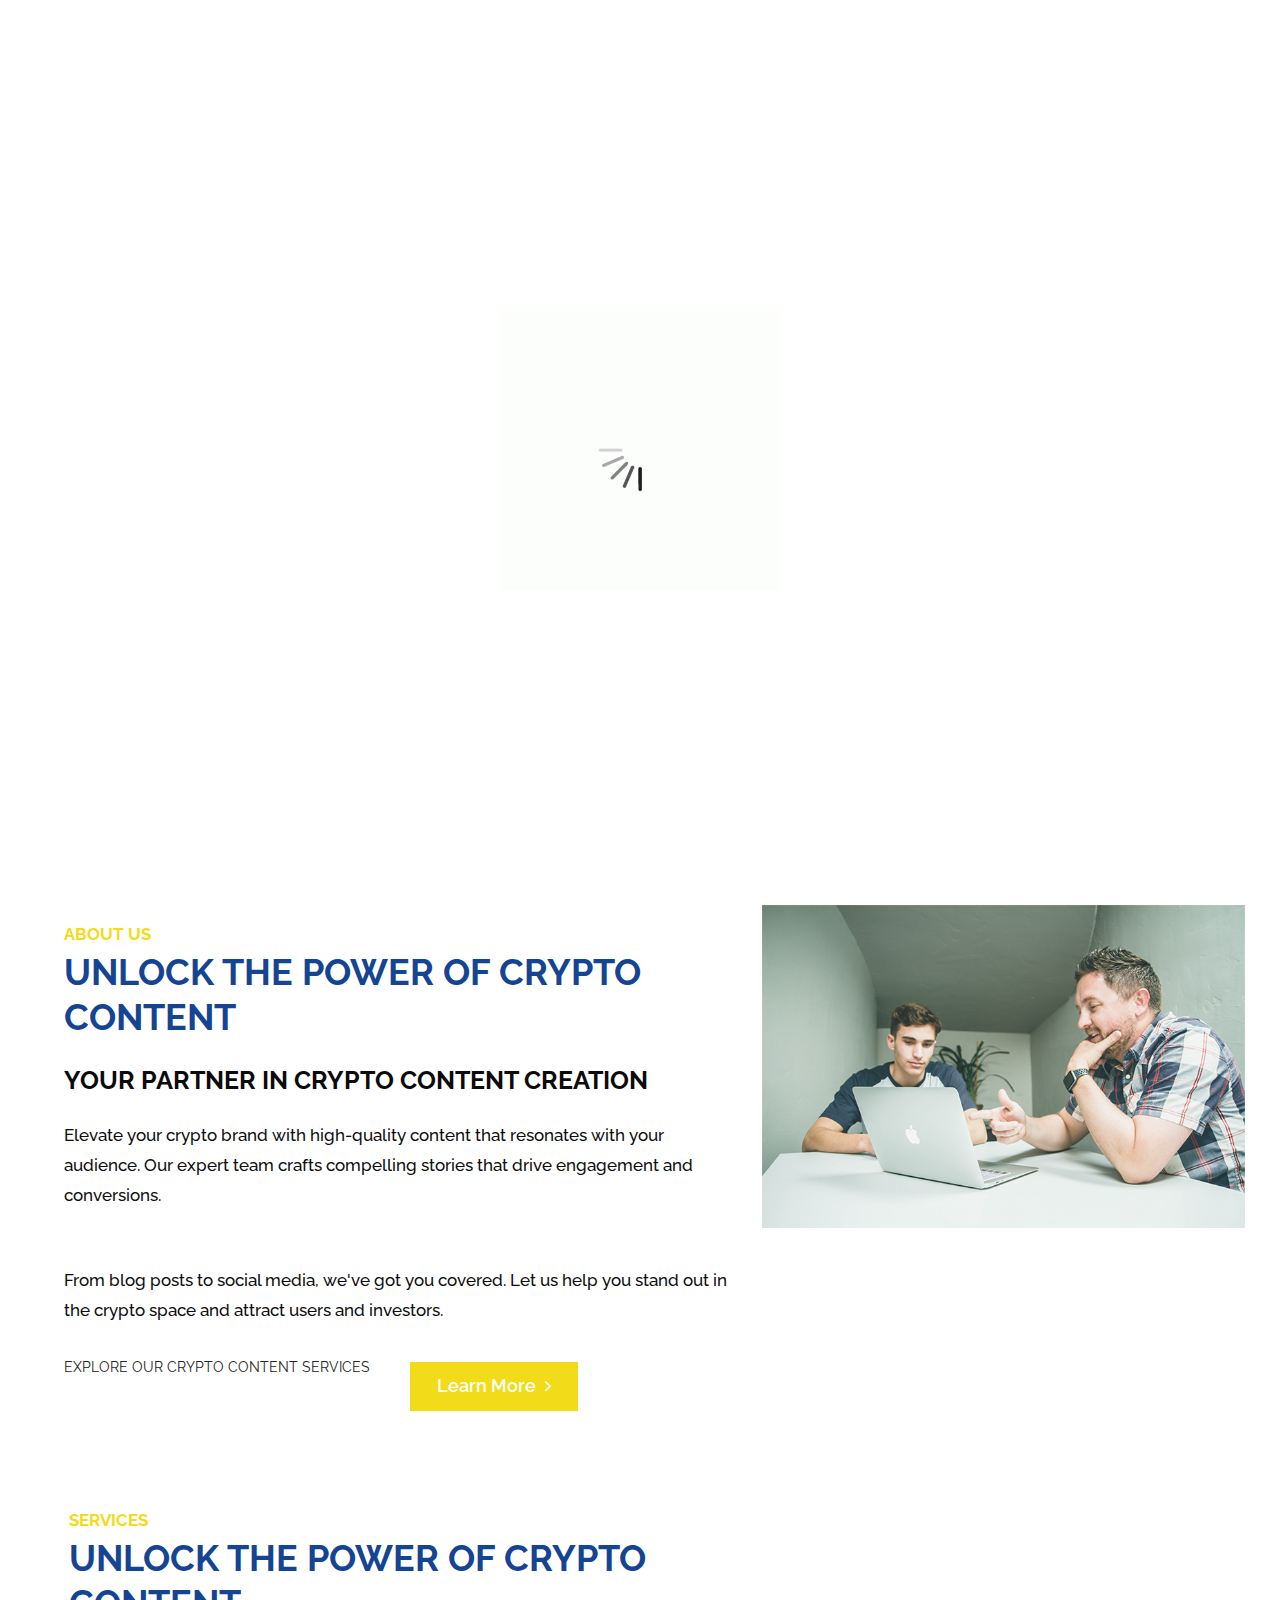
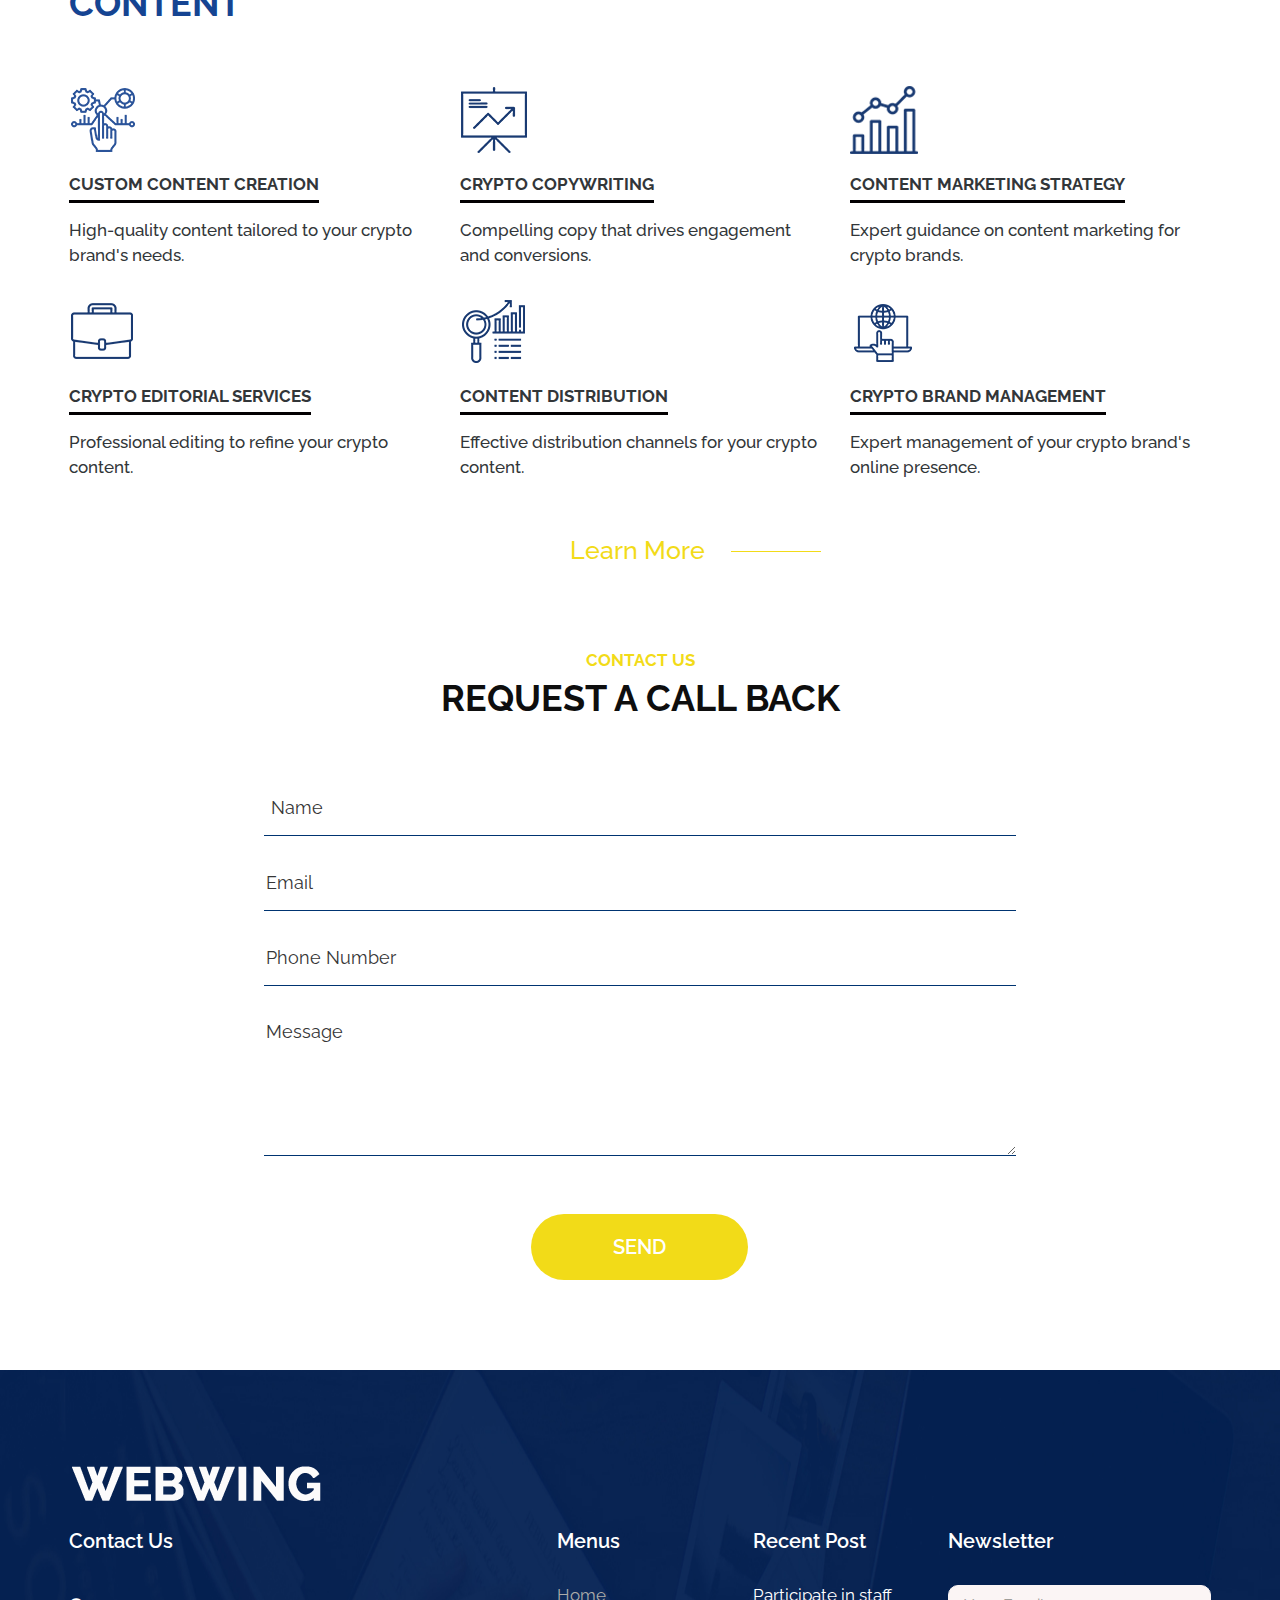
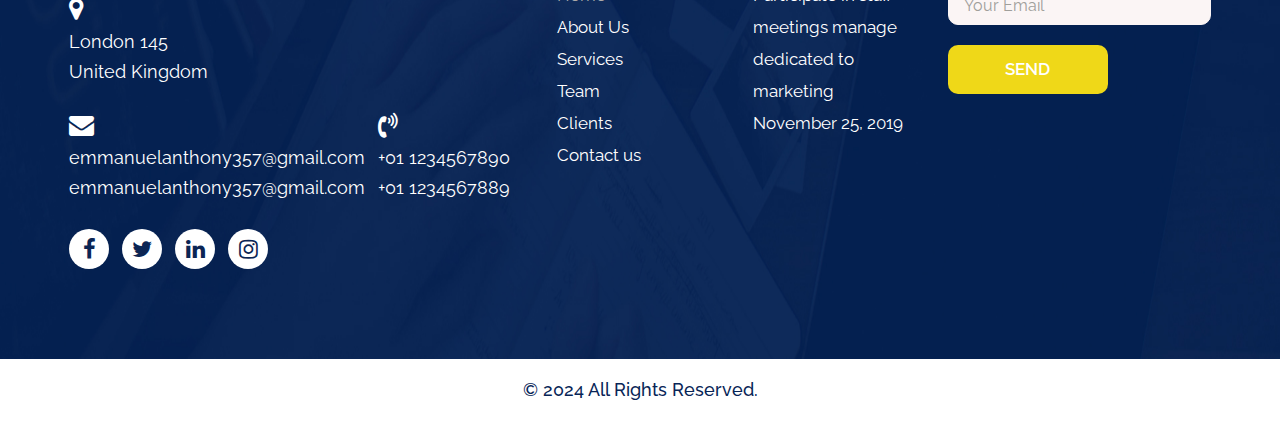
==== commit 7fe8b930: "Removed the language tab" ====
--- a/index.html
+++ b/index.html
@@ -47,22 +47,7 @@
          <div class="header_to d_none">
             <div class="container">
                <div class="row">
-                  <div class="col-md-6 col-sm-6 bg-black">
-                     <ul class="lan">
-                        <li><i class="fa fa-globe" aria-hidden="true"></i> Language : <img src="images/fleg.png" alt="#" /></li>
-                     </ul>
-                     <form action="#">
-                        <div class="select-box">
-                           <label for="select-box1" class="label select-box1"><span class="label-desc">English</span> </label>
-                           <select id="select-box1" class="select">
-                              <option value="Choice 1">English</option>
-                              <option value="Choice 1">Falkla</option>
-                              <option value="Choice 2">Germa</option>
-                              <option value="Choice 3">Neverl</option>
-                           </select>
-                        </div>
-                     </form>
-                  </div>
+
 
                </div>
             </div>
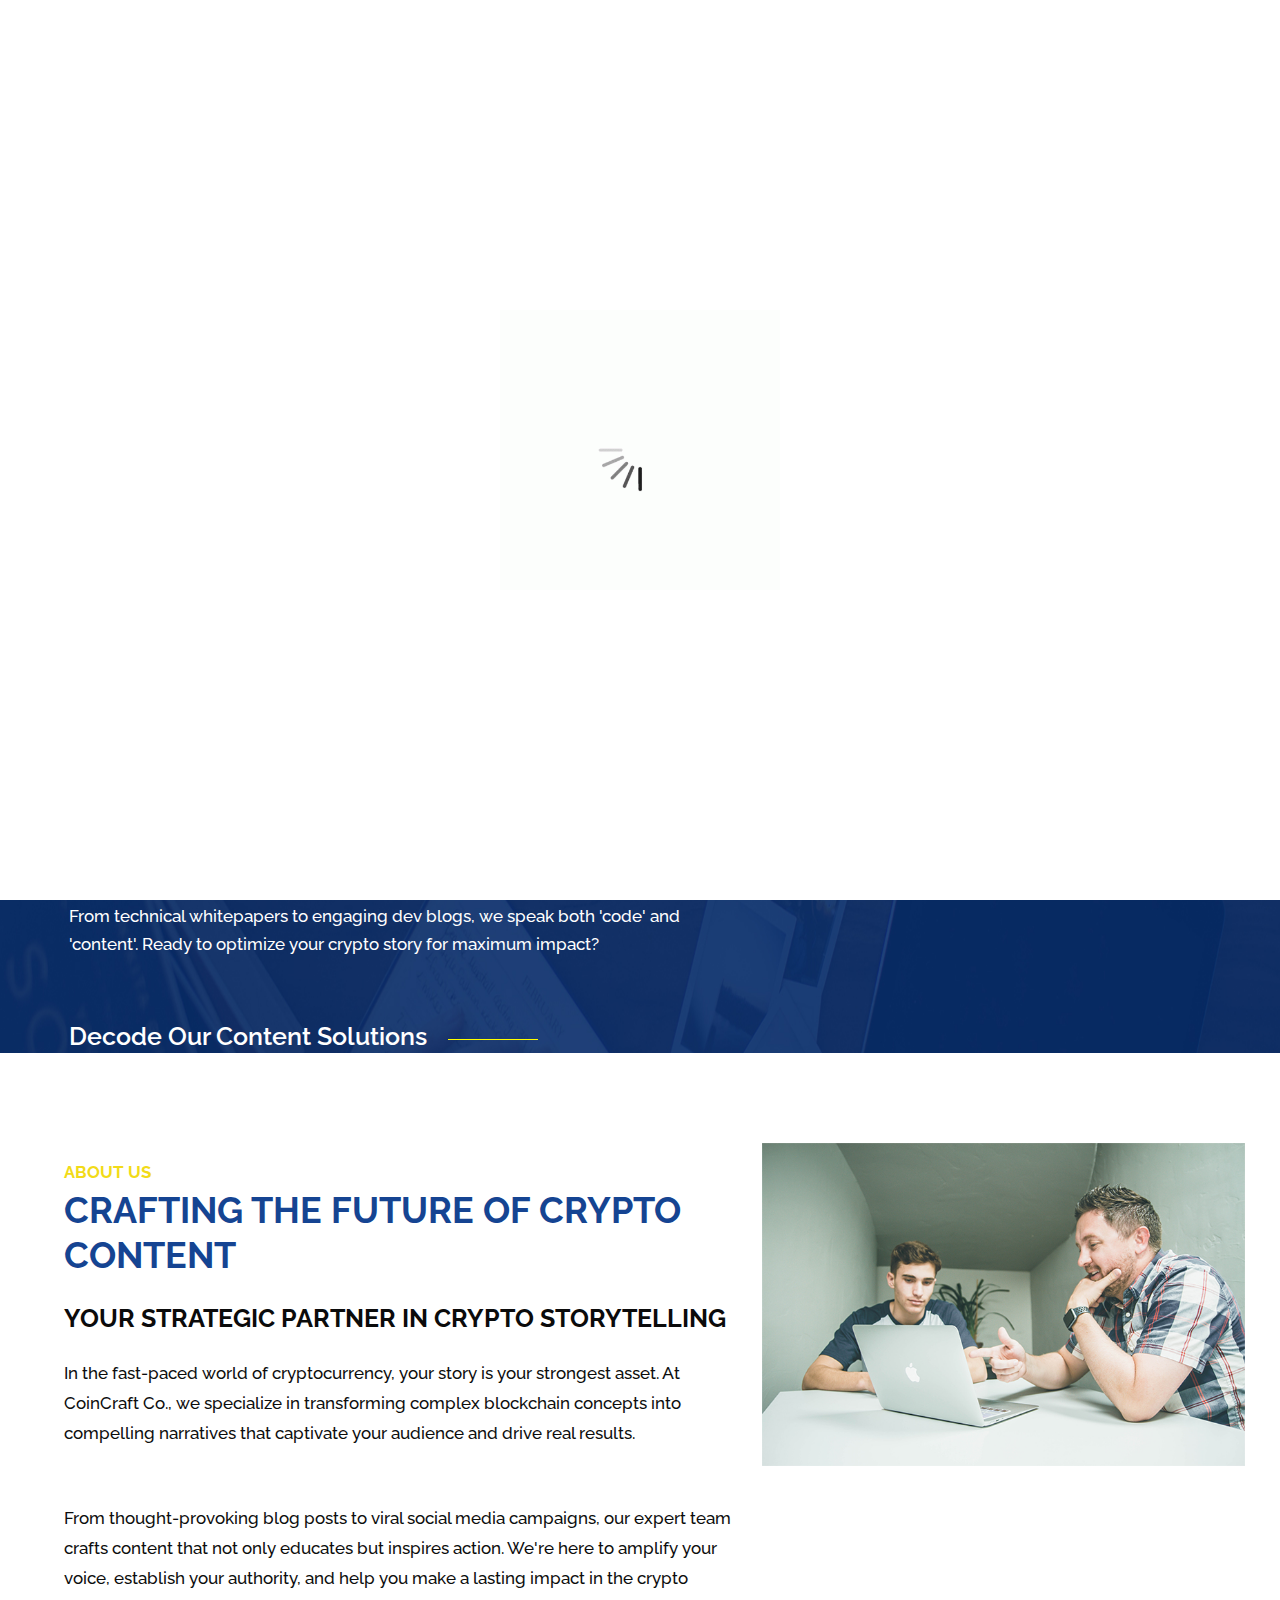
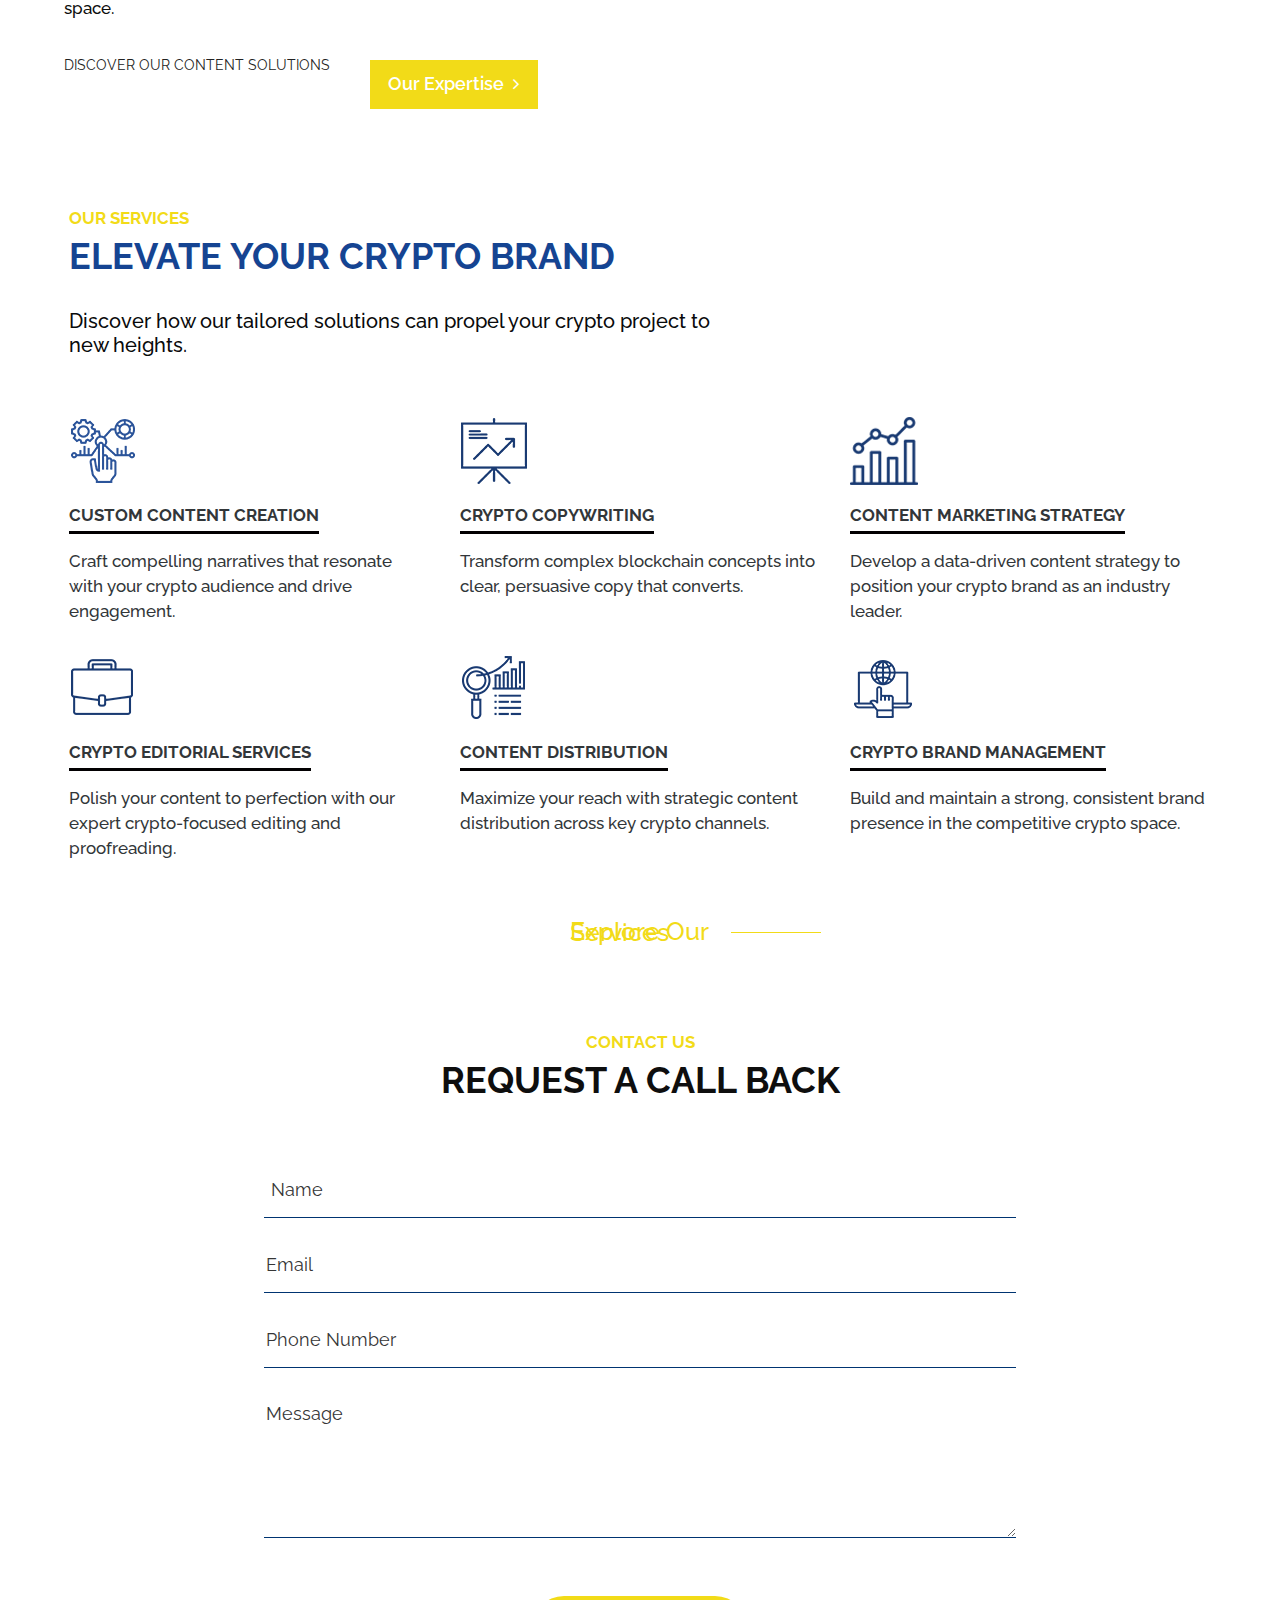
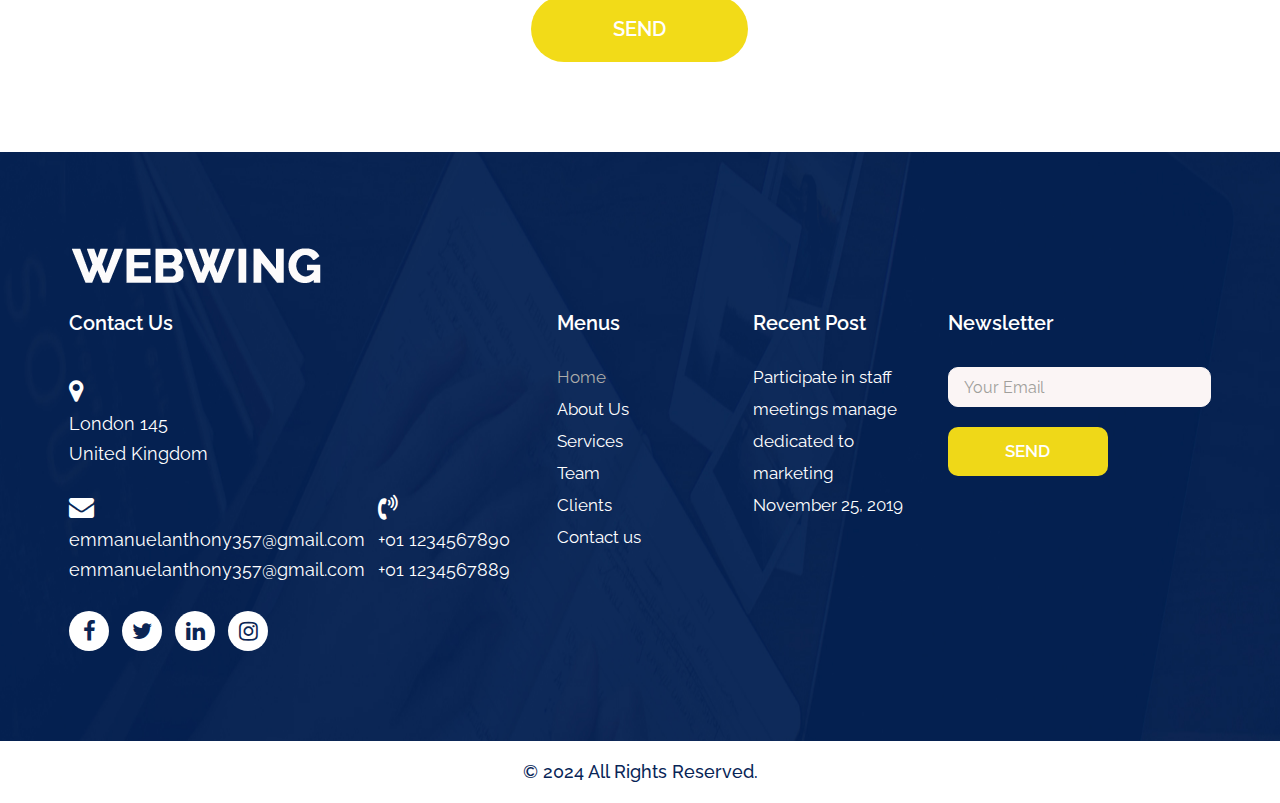
==== commit aa7e8fd2: "More improvements" ====
--- a/index.html
+++ b/index.html
@@ -62,7 +62,8 @@
                   </div>
  <div class="col-md-4 col-sm-4">
   <a class="logo" href="#">
-    <h1 class="logo-text text-uppercase font-weight-bold" style="font-size: 36px; letter-spacing: 2px; color: #F7DC6F;">CoinCraft Co.</h1>
+    <h1 class="logo-text text-uppercase font-weight-bold" style="font-size: 36px; letter-spacing: 2px; color: #F7DC6F;">C
+      KoinCraft Co.</h1>
   </a>
 </div>
                   <div class="col-md-4 col-sm-4 d_none">
@@ -81,35 +82,11 @@
                         <button class="navbar-toggler" type="button" data-toggle="collapse" data-target="#navbarsExample04" aria-controls="navbarsExample04" aria-expanded="false" aria-label="Toggle navigation">
                            <span class="navbar-toggler-icon"></span>
                         </button>
-                        <div class="collapse navbar-collapse" id="navbarsExample04">
-                           <ul class="navbar-nav mr-auto">
-                              <li class="nav-item active">
-                                 <a class="nav-link" href="index.html"> Home </a>
-                              </li>
-                              <li class="nav-item">
-                                 <a class="nav-link" href="about.html">about</a>
-                              </li>
-                              <li class="nav-item">
-                                 <a class="nav-link" href="service.html">services</a>
-                              </li>
-                              <li class="nav-item">
-                                 <a class="nav-link" href="team.html">team </a>
-                              </li>
-                              <li class="nav-item">
-                                 <a class="nav-link" href="client.html">Clients</a>
-                              </li>
-                              <li class="nav-item">
-                                 <a class="nav-link" href="contact.html"> contact us </a>
-                              </li>
-                           </ul>
-                        </div>
+
                      </nav>
                   </div>
                   <div class="col-md-3 col-sm-5 d_none">
-                     <ul class="sign">
-                        <li><a href="#"><i class="fa fa-search" aria-hidden="true"></i></a></li>
-                        <li><a class="sign_btn" href="#">sign up now</a></li>
-                     </ul>
+
                   </div>
                </div>
             </div>
@@ -125,15 +102,22 @@
     <div class="row">
       <div class="col-md-7 col-lg-7">
         <div class="text-bg">
-          <h1 class="animate__animated animate__fadeInDown">Unlock the Power of <br>Crypto Content</h1>
-          <span class="animate__animated animate__fadeInUp">One-Stop Solutions for Crypto Brands</span>
-          <p class="animate__animated animate__fadeInLeft">Elevate your crypto project with high-quality content that resonates with your audience. From blog posts to social media, we've got you covered. "How can you stand out in the crypto space if your story isn't being told?" "How can you attract users and investors if your content isn't making an impact?"</p>
-          <a href="#" class="animate__animated animate__bounceIn">Explore Our Crypto Content Services</a>
+          <h1 class="animate__animated animate__fadeInDown">Code Your Success with <br>Crypto-Focused Content</h1>
+          <span class="animate__animated animate__fadeInUp">Bridging Blockchain and Storytelling</span>
+          <p class="animate__animated animate__fadeInLeft">
+            Elevate your crypto project with content as robust as your codebase. We transform complex protocols and DApps into compelling narratives that resonate with developers, investors, and users alike.
+          </p>
+          <p class="animate__animated animate__fadeInLeft animate__delay-1s">
+            From technical whitepapers to engaging dev blogs, we speak both 'code' and 'content'. Ready to optimize your crypto story for maximum impact?
+          </p>
+          <a href="#" class="animate__animated animate__bounceIn animate__delay-2s">Decode Our Content Solutions</a>
         </div>
       </div>
       <div class="col-md-5 col-lg-5">
         <div class="ban_img">
-          <figure><img src="images/crypto_content_img.png" alt="#" class="animate__animated animate__zoomIn"/></figure>
+          <figure>
+            <img src="images/crypto_content_img.png" alt="Crypto Content Development" class="animate__animated animate__zoomIn"/>
+          </figure>
         </div>
       </div>
     </div>
@@ -145,27 +129,27 @@
   <div class="container-fluid">
     <div class="row">
       <div class="col-md-12 col-lg-7">
-        <div class="about_box">
+        <div class="about_box animate__animated animate__fadeInLeft">
           <div class="titlepage">
             <h2>
               <strong class="yellow">About Us</strong>
-              <br>UNLOCK THE POWER OF CRYPTO CONTENT
+              <br>CRAFTING THE FUTURE OF CRYPTO CONTENT
             </h2>
           </div>
-          <h3>YOUR PARTNER IN CRYPTO CONTENT CREATION</h3>
-          <p>
-            Elevate your crypto brand with high-quality content that resonates with your audience. Our expert team crafts compelling stories that drive engagement and conversions.
-          </p>
-          <p>
-            From blog posts to social media, we've got you covered. Let us help you stand out in the crypto space and attract users and investors.
-          </p>
-          <a href="#" class="try">EXPLORE OUR CRYPTO CONTENT SERVICES</a>
-          <a href="#" class="read_morea">Learn More <i class="fa fa-angle-right" aria-hidden="true"></i></a>
+          <h3 class="animate__animated animate__fadeInUp animate__delay-1s">YOUR STRATEGIC PARTNER IN CRYPTO STORYTELLING</h3>
+          <p class="animate__animated animate__fadeInUp animate__delay-2s">
+            In the fast-paced world of cryptocurrency, your story is your strongest asset. At CoinCraft Co., we specialize in transforming complex blockchain concepts into compelling narratives that captivate your audience and drive real results.
+          </p>
+          <p class="animate__animated animate__fadeInUp animate__delay-3s">
+            From thought-provoking blog posts to viral social media campaigns, our expert team crafts content that not only educates but inspires action. We're here to amplify your voice, establish your authority, and help you make a lasting impact in the crypto space.
+          </p>
+          <a href="#" class="try animate__animated animate__bounceIn animate__delay-4s">DISCOVER OUR CONTENT SOLUTIONS</a>
+          <a href="#" class="read_morea animate__animated animate__bounceIn animate__delay-4s">Our Expertise <i class="fa fa-angle-right" aria-hidden="true"></i></a>
         </div>
       </div>
       <div class="col-md-12 col-lg-5">
-        <div class="about_img">
-          <figure><img src="images/about_img2.jpg" alt="Crypto Content Creation" /></figure>
+        <div class="about_img animate__animated animate__fadeInRight">
+          <figure><img src="images/about_img2.jpg" alt="Innovative Crypto Content Creation" /></figure>
         </div>
       </div>
     </div>
@@ -173,63 +157,78 @@
 </div>
    <!-- about section -->
    <!-- service section -->
-   <div id="service" class="service">
+  <div id="service" class="service">
   <div class="container">
     <div class="row">
       <div class="col-md-7">
-        <div class="titlepage">
+        <div class="titlepage animate__animated animate__fadeInDown">
           <h2>
-            <strong class="yellow">Services</strong>
-            <br>UNLOCK THE POWER OF CRYPTO CONTENT
+            <strong class="yellow">Our Services</strong>
+            <br>ELEVATE YOUR CRYPTO BRAND
           </h2>
-        </div>
-      </div>
-    </div>
-    <div class="row">
-      <div class="col-md-4 col-sm-6">
-        <div id="ho_color" class="service_box">
-          <img src="images/service_icon1.png" alt="#" />
+          <p class="animate__animated animate__fadeInUp animate__delay-1s">
+            Discover how our tailored solutions can propel your crypto project to new heights.
+          </p>
+        </div>
+      </div>
+    </div>
+
+    <div class="row">
+      <!-- Service boxes -->
+      <div class="col-md-4 col-sm-6">
+        <div class="service_box animate__animated animate__fadeInLeft animate__delay-1s">
+          <img src="images/service_icon1.png" alt="Custom Content Creation">
           <h3>CUSTOM CONTENT CREATION</h3>
-          <p>High-quality content tailored to your crypto brand's needs.</p>
-        </div>
-      </div>
-      <div class="col-md-4 col-sm-6">
-        <div id="ho_color" class="service_box">
-          <img src="images/service_icon2.png" alt="#" />
+          <p>Craft compelling narratives that resonate with your crypto audience and drive engagement.</p>
+        </div>
+      </div>
+
+      <div class="col-md-4 col-sm-6">
+        <div class="service_box animate__animated animate__fadeInUp animate__delay-1s">
+          <img src="images/service_icon2.png" alt="Crypto Copywriting">
           <h3>CRYPTO COPYWRITING</h3>
-          <p>Compelling copy that drives engagement and conversions.</p>
-        </div>
-      </div>
-      <div class="col-md-4 col-sm-6">
-        <div id="ho_color" class="service_box">
-          <img src="images/service_icon3.png" alt="#" />
+          <p>Transform complex blockchain concepts into clear, persuasive copy that converts.</p>
+        </div>
+      </div>
+
+      <div class="col-md-4 col-sm-6">
+        <div class="service_box animate__animated animate__fadeInRight animate__delay-1s">
+          <img src="images/service_icon3.png" alt="Content Marketing Strategy">
           <h3>CONTENT MARKETING STRATEGY</h3>
-          <p>Expert guidance on content marketing for crypto brands.</p>
-        </div>
-      </div>
-      <div class="col-md-4 col-sm-6">
-        <div id="ho_color" class="service_box">
-          <img src="images/service_icon4.png" alt="#" />
+          <p>Develop a data-driven content strategy to position your crypto brand as an industry leader.</p>
+        </div>
+      </div>
+
+      <div class="col-md-4 col-sm-6">
+        <div class="service_box animate__animated animate__fadeInLeft animate__delay-2s">
+          <img src="images/service_icon4.png" alt="Crypto Editorial Services">
           <h3>CRYPTO EDITORIAL SERVICES</h3>
-          <p>Professional editing to refine your crypto content.</p>
-        </div>
-      </div>
-      <div class="col-md-4 col-sm-6">
-        <div id="ho_color" class="service_box">
-          <img src="images/service_icon5.png" alt="#" />
+          <p>Polish your content to perfection with our expert crypto-focused editing and proofreading.</p>
+        </div>
+      </div>
+
+      <div class="col-md-4 col-sm-6">
+        <div class="service_box animate__animated animate__fadeInUp animate__delay-2s">
+          <img src="images/service_icon5.png" alt="Content Distribution">
           <h3>CONTENT DISTRIBUTION</h3>
-          <p>Effective distribution channels for your crypto content.</p>
-        </div>
-      </div>
-      <div class="col-md-4 col-sm-6">
-        <div id="ho_color" class="service_box">
-          <img src="images/service_icon6.png" alt="#" />
+          <p>Maximize your reach with strategic content distribution across key crypto channels.</p>
+        </div>
+      </div>
+
+      <div class="col-md-4 col-sm-6">
+        <div class="service_box animate__animated animate__fadeInRight animate__delay-2s">
+          <img src="images/service_icon6.png" alt="Crypto Brand Management">
           <h3>CRYPTO BRAND MANAGEMENT</h3>
-          <p>Expert management of your crypto brand's online presence.</p>
-        </div>
-      </div>
-      <div class="col-md-12">
-        <a class="read_more" href="#">Learn More</a>
+          <p>Build and maintain a strong, consistent brand presence in the competitive crypto space.</p>
+        </div>
+      </div>
+    </div>
+
+    <div class="row">
+      <div class="col-md-12 text-center">
+        <a class="read_more animate__animated animate__bounceIn animate__delay-3s" href="#">
+          Explore Our Services
+        </a>
       </div>
     </div>
   </div>
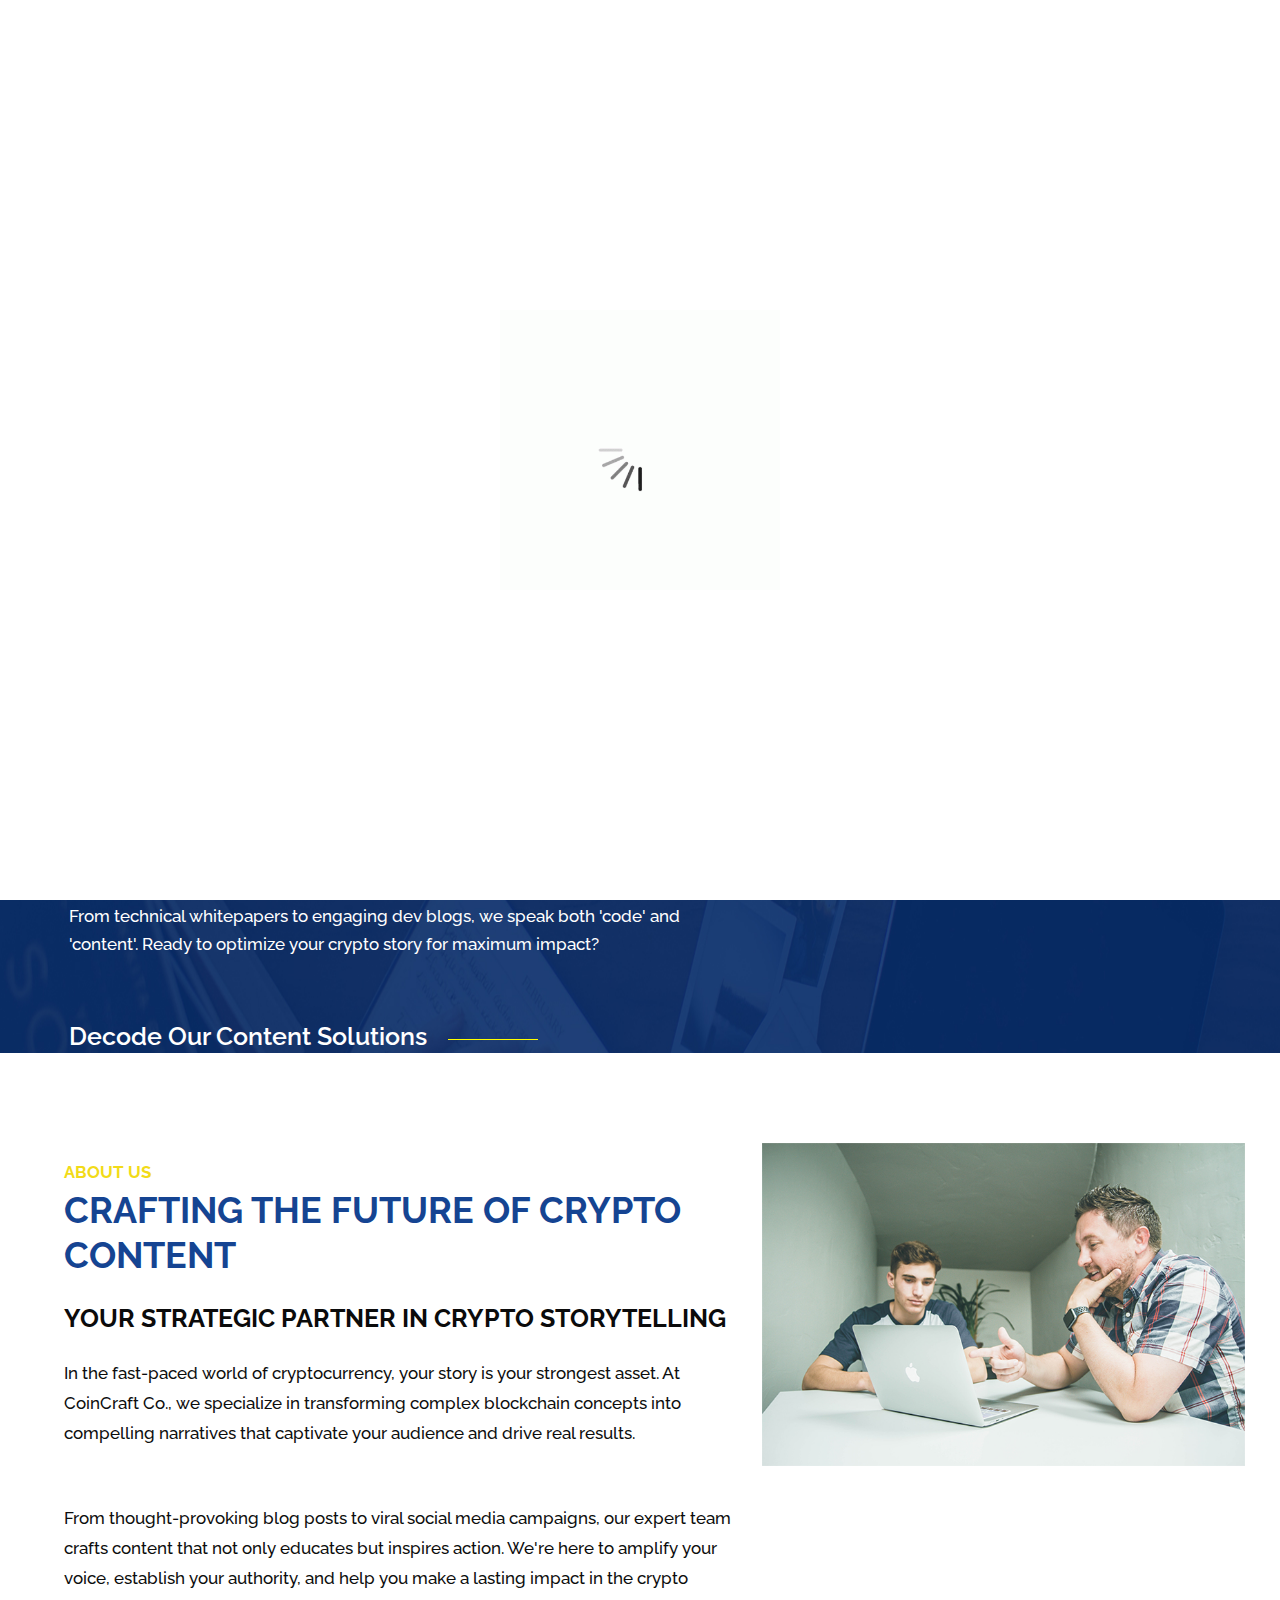
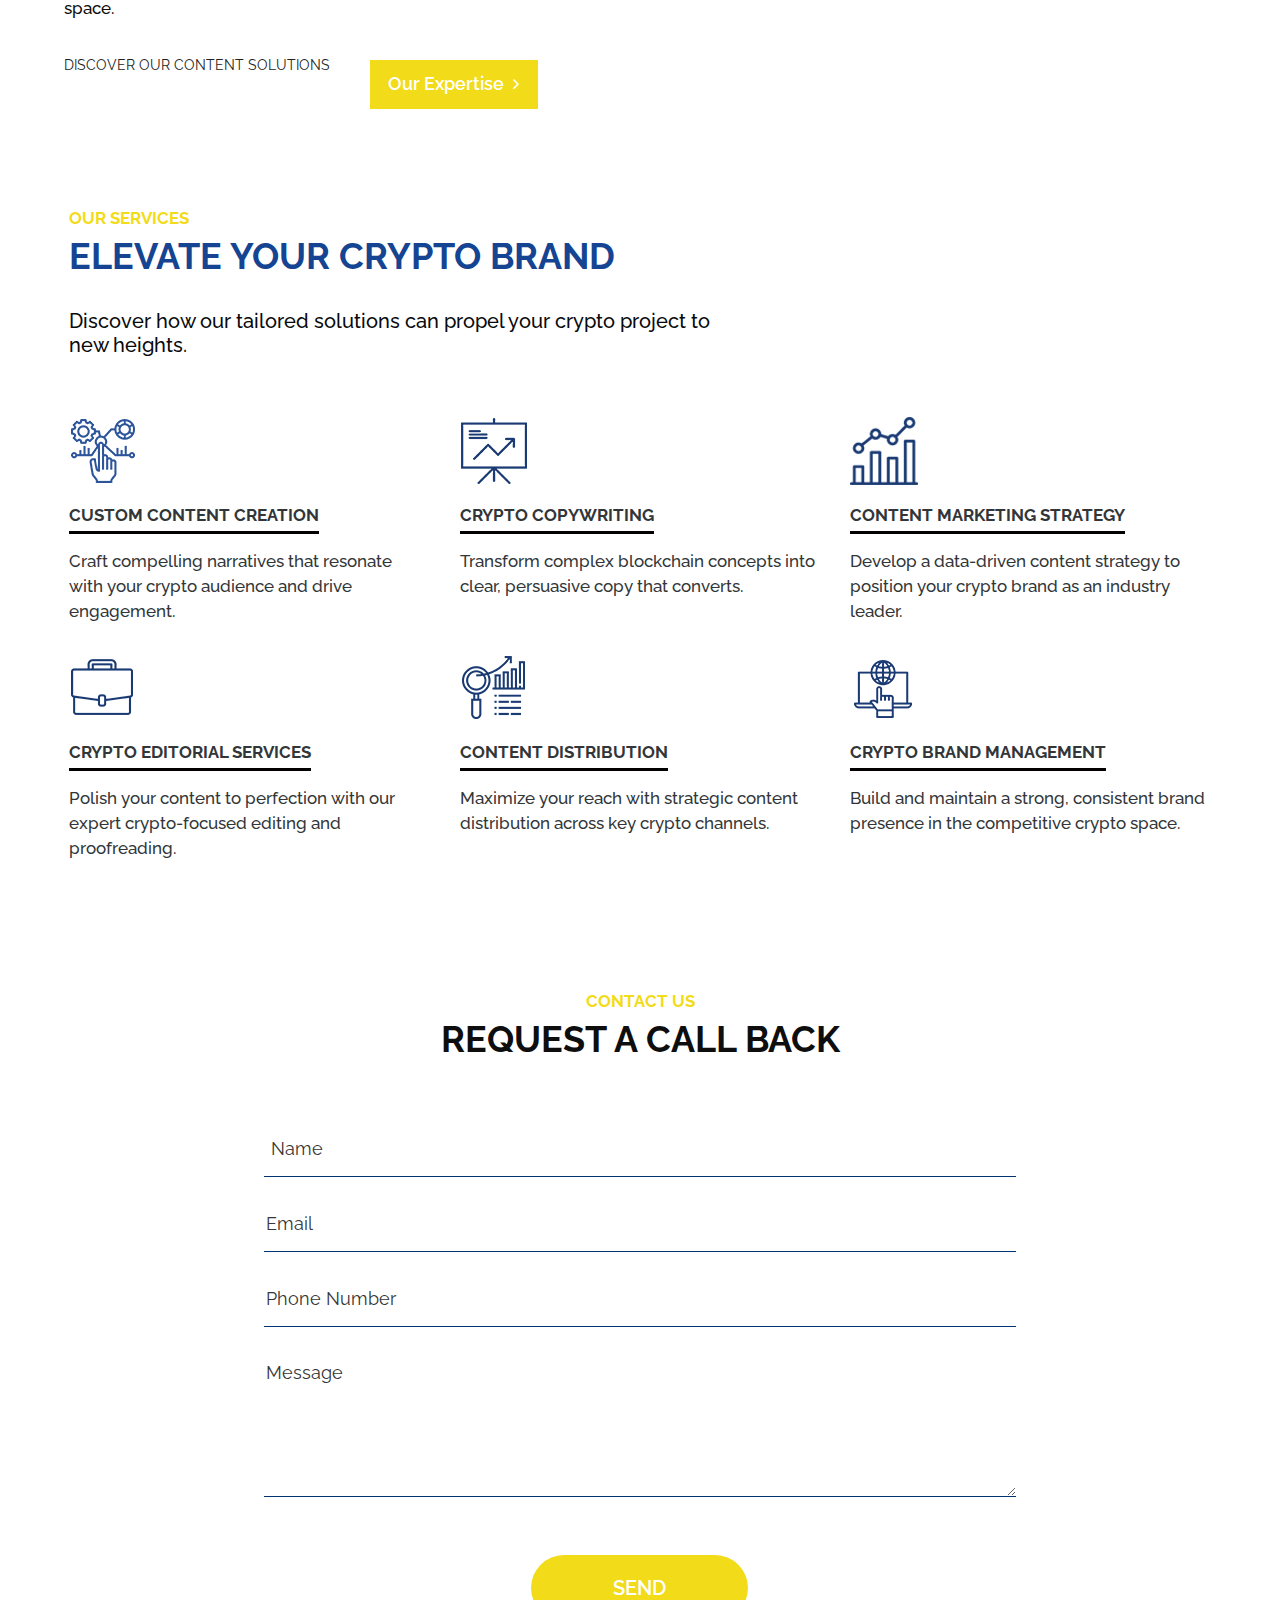
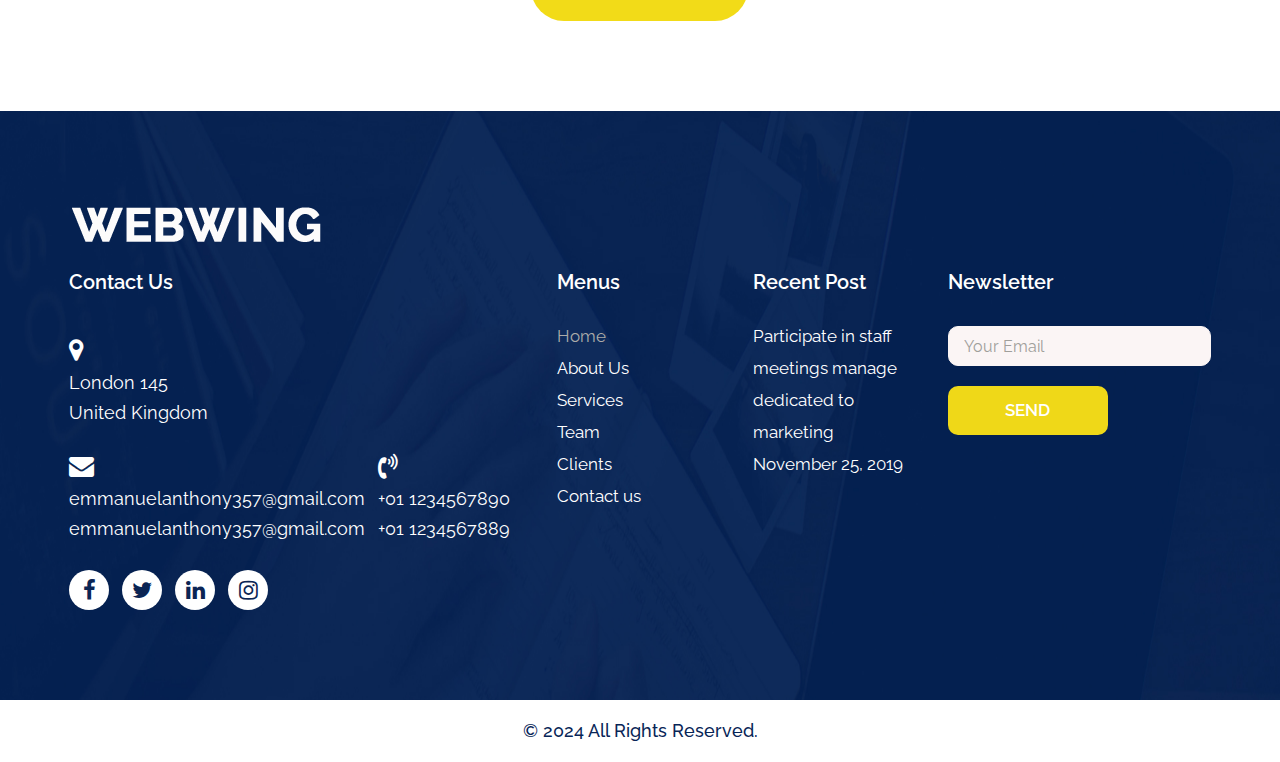
==== commit da983774: "ugh" ====
--- a/index.html
+++ b/index.html
@@ -62,8 +62,7 @@
                   </div>
  <div class="col-md-4 col-sm-4">
   <a class="logo" href="#">
-    <h1 class="logo-text text-uppercase font-weight-bold" style="font-size: 36px; letter-spacing: 2px; color: #F7DC6F;">C
-      KoinCraft Co.</h1>
+    <h1 class="logo-text text-uppercase font-weight-bold" style="font-size: 36px; letter-spacing: 2px; color: #F7DC6F;">KoinCraft Co.</h1>
   </a>
 </div>
                   <div class="col-md-4 col-sm-4 d_none">
@@ -226,9 +225,7 @@
 
     <div class="row">
       <div class="col-md-12 text-center">
-        <a class="read_more animate__animated animate__bounceIn animate__delay-3s" href="#">
-          Explore Our Services
-        </a>
+
       </div>
     </div>
   </div>
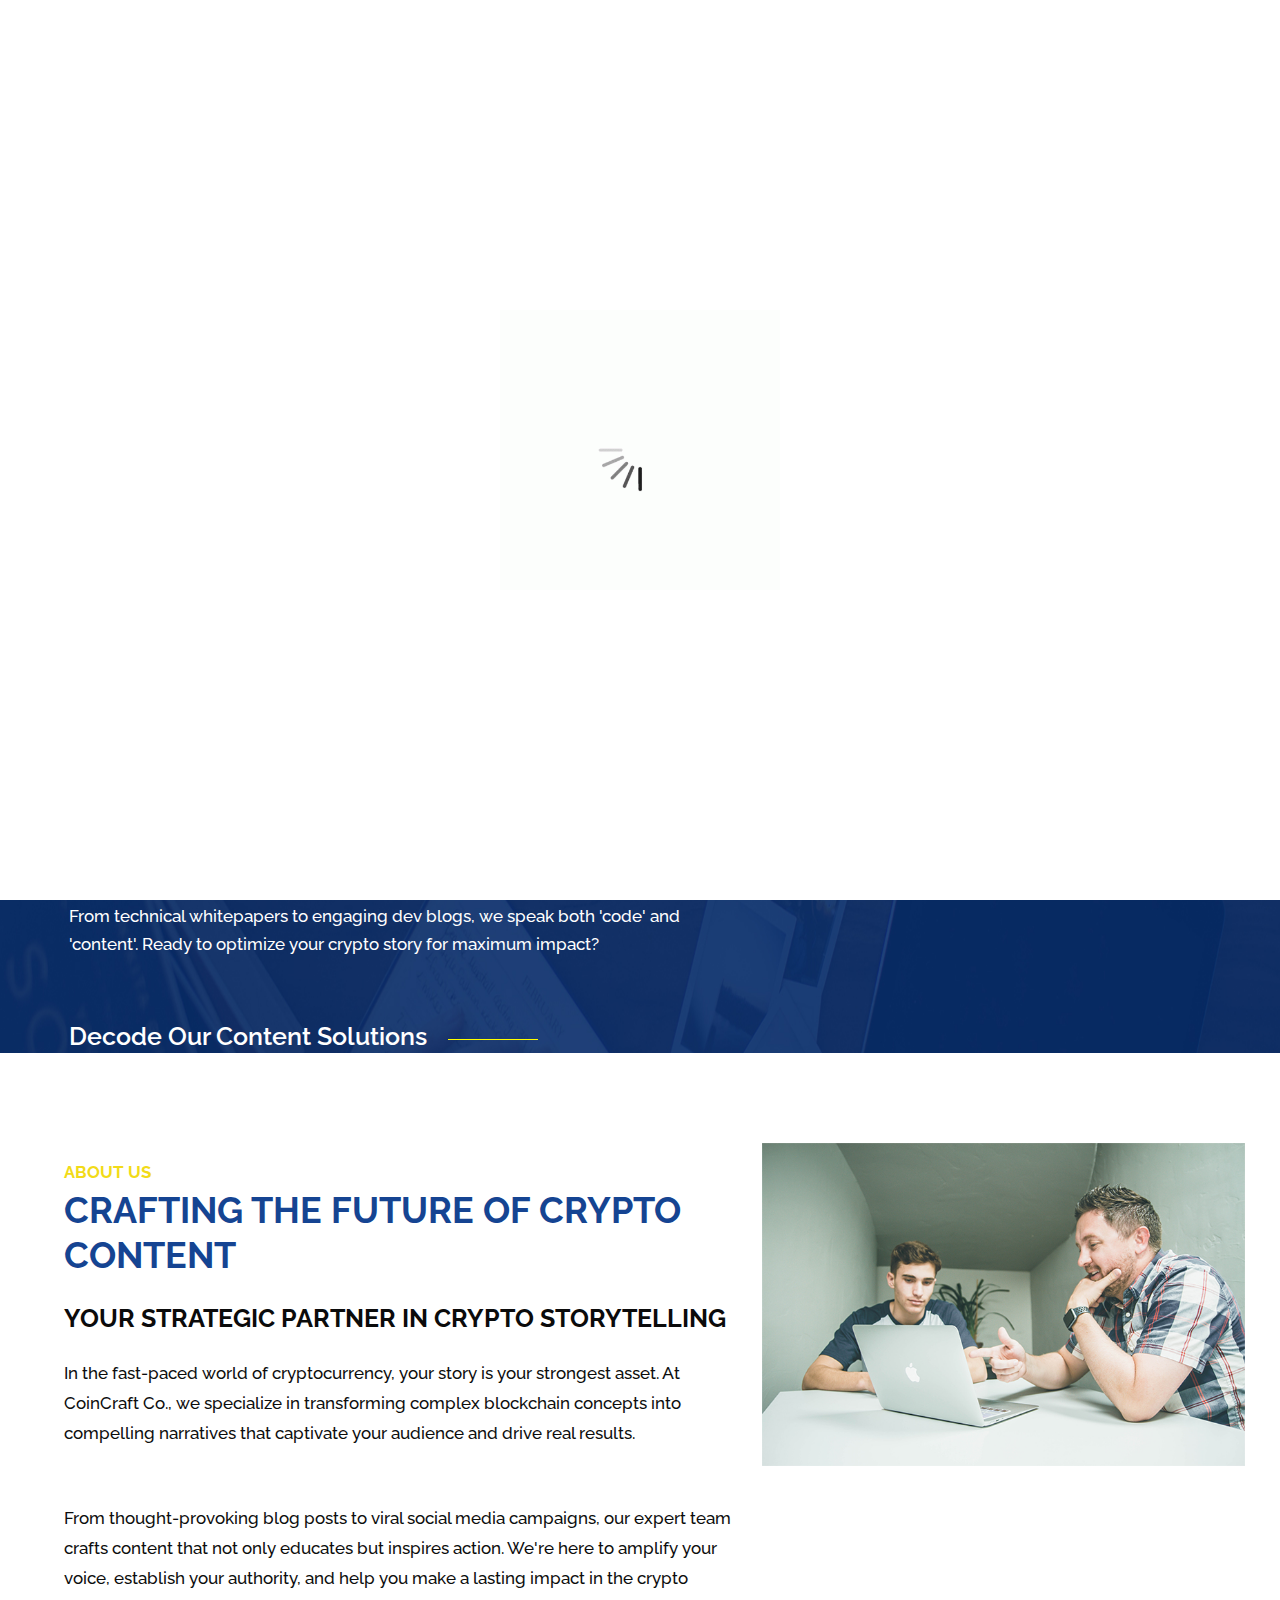
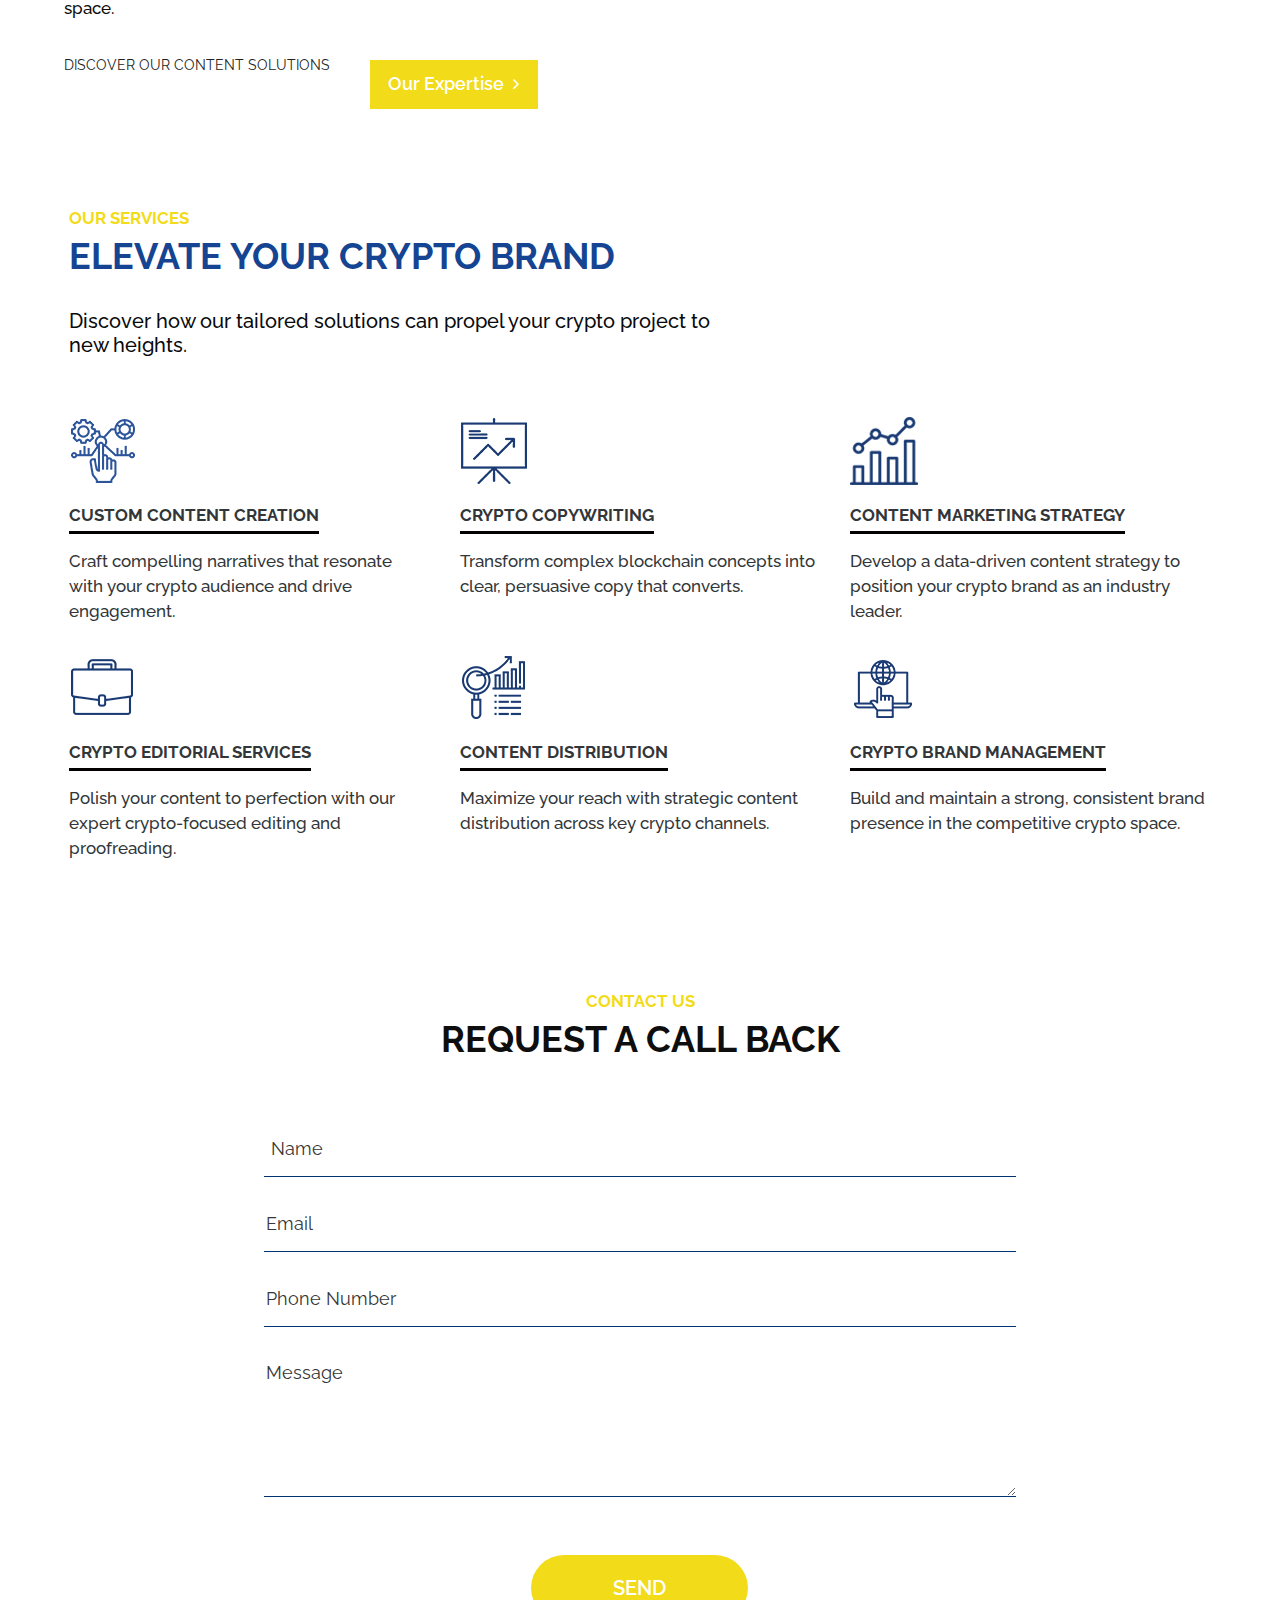
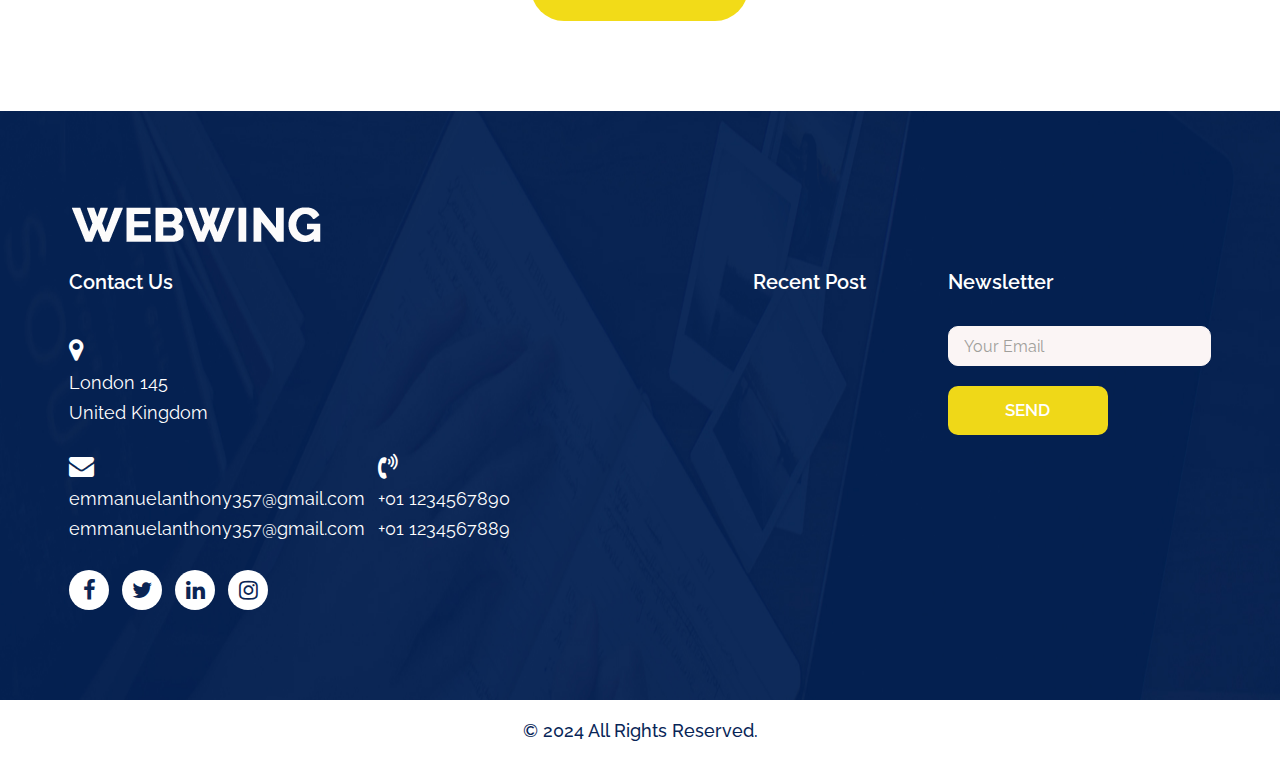
==== commit d059be49: "commit" ====
--- a/index.html
+++ b/index.html
@@ -303,31 +303,11 @@
                   </ul>
                </div>
                <div class="col-lg-2 col-md-6 col-sm-6">
-                  <h3>Menus</h3>
-                  <ul class="link_icon">
-                     <li class="active"> <a href="index.html"> Home</a></li>
-                     <li>
-                        <a href="about.html">
-                           </i>About Us
-                     </li>
-                     <li> <a href="service.html"> </i>Services</a></li>
-                     <li> <a href="team.html"></i>Team</a></li>
-                     <li> <a href="client.html"></i>Clients</a></li>
-                     <li> <a href="contact.html"></i>Contact us</a></li>
-                  </ul>
+
                </div>
                <div class="col-lg-2 col-md-6 col-sm-6">
                   <h3>Recent Post</h3>
-                  <ul class="link_icon">
-                     <li> <a href="#"> Participate in staff </a></li>
-                     <li>
-                        <a href="#">
-                           meetings manage
-                     </li>
-                     <li> <a href="#"> dedicated to </a></li>
-                     <li> <a href="#"> marketing</a></li>
-                     <li> <a href="#"> November 25, 2019</a></li>
-                  </ul>
+
                </div>
                <div class="col-lg-3 col-md-6 col-sm-6">
                   <h3>Newsletter</h3>
